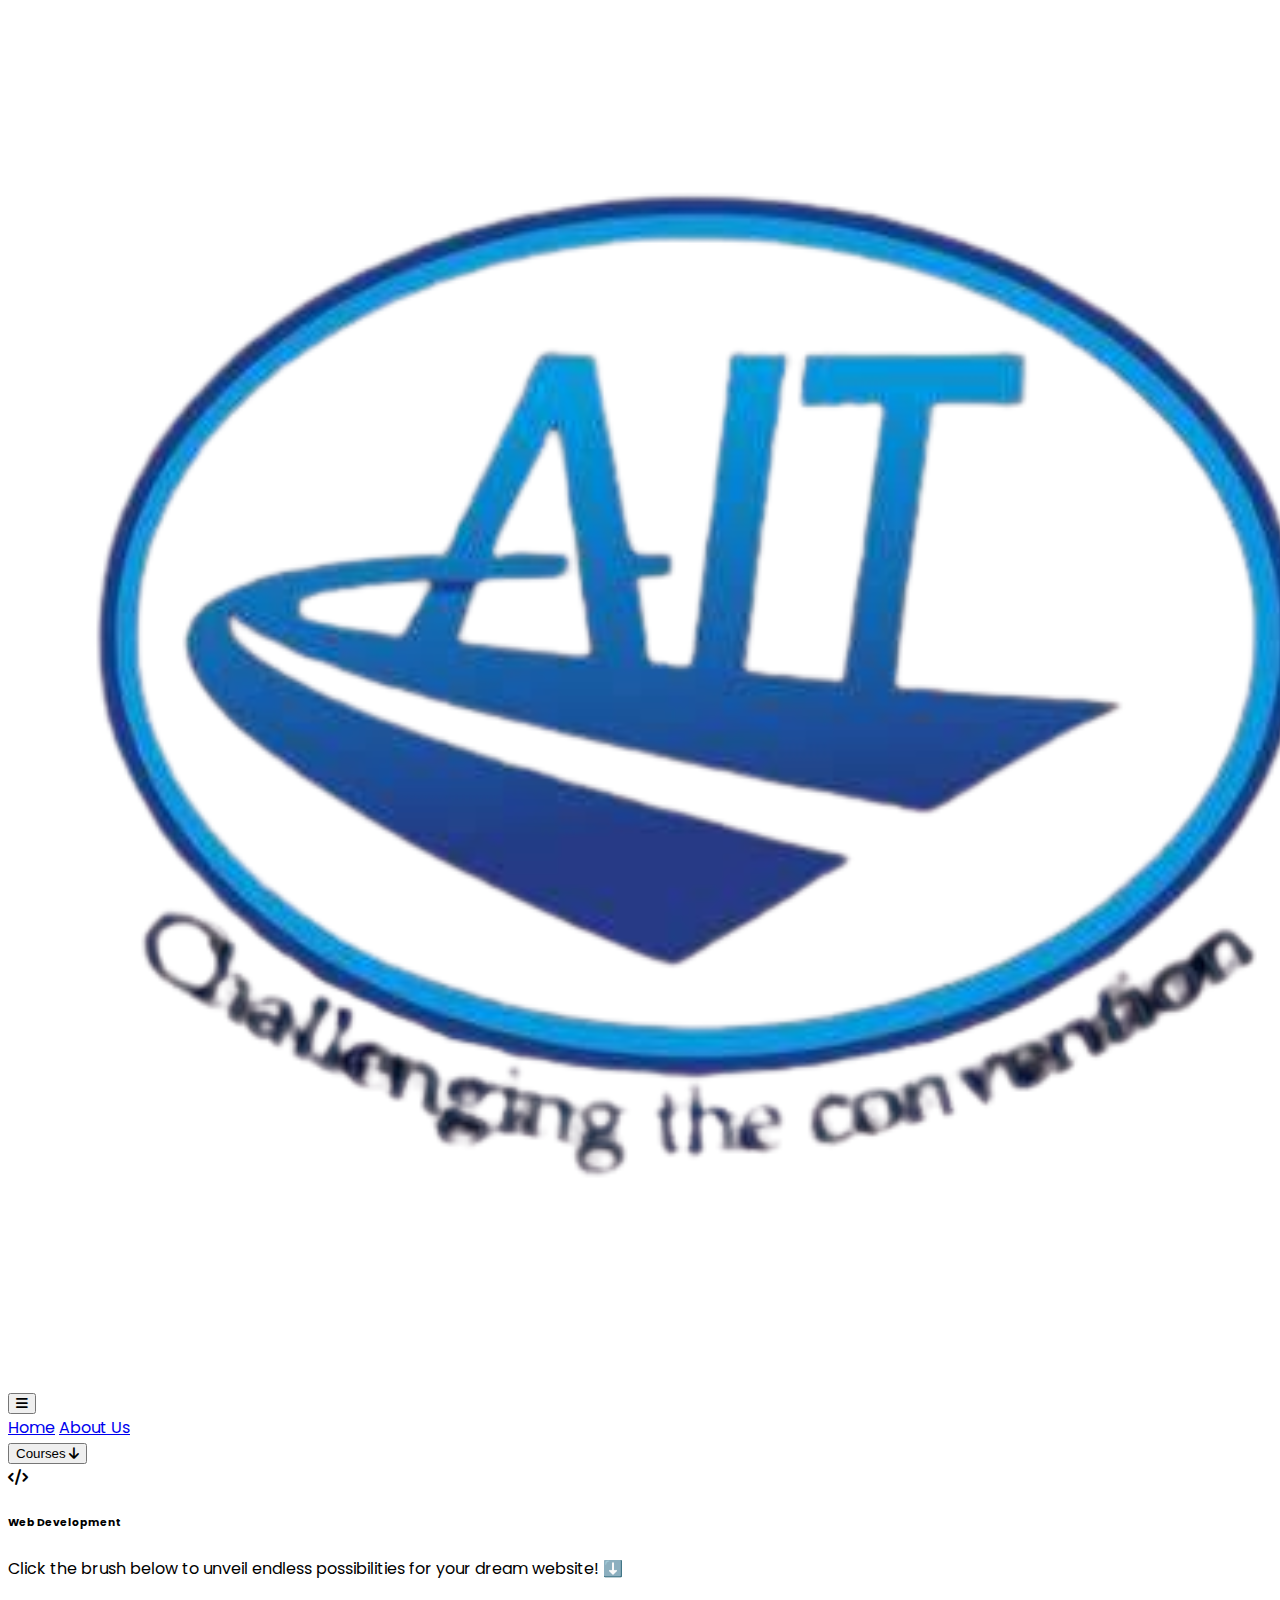
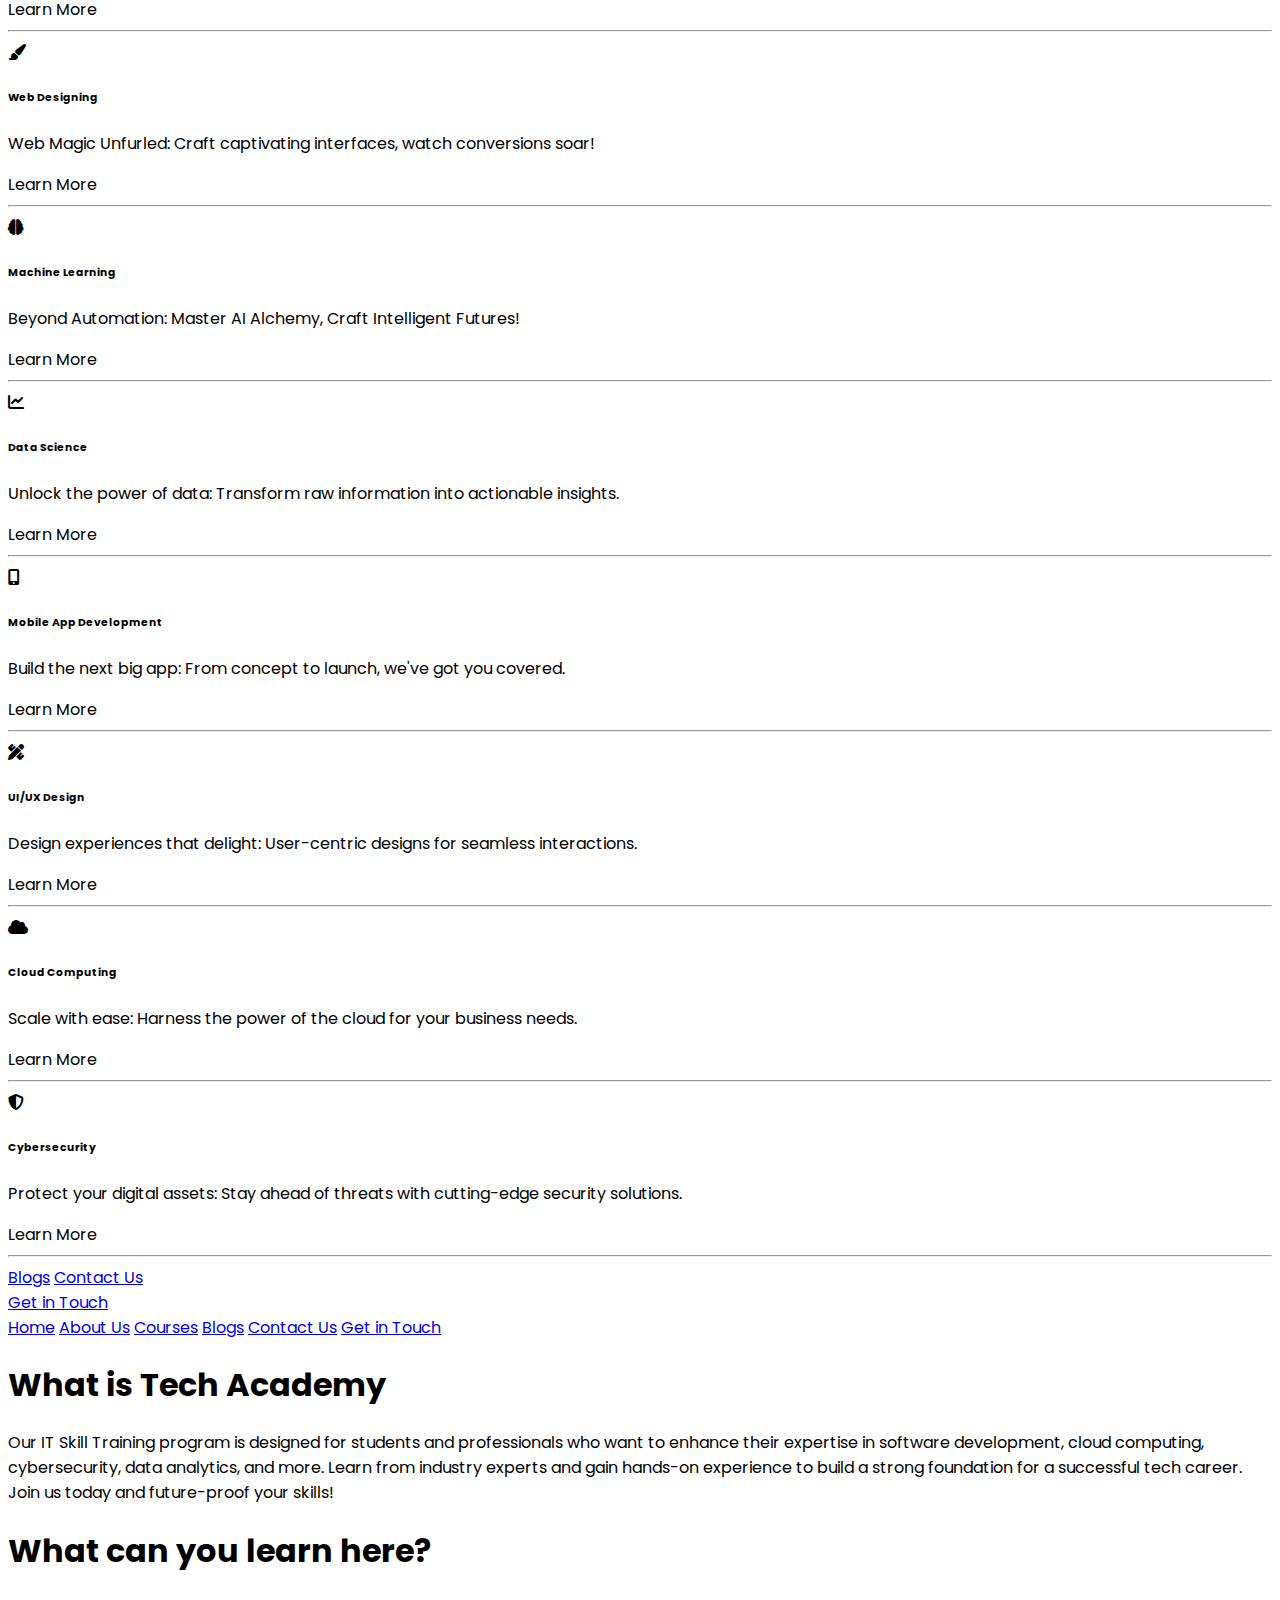
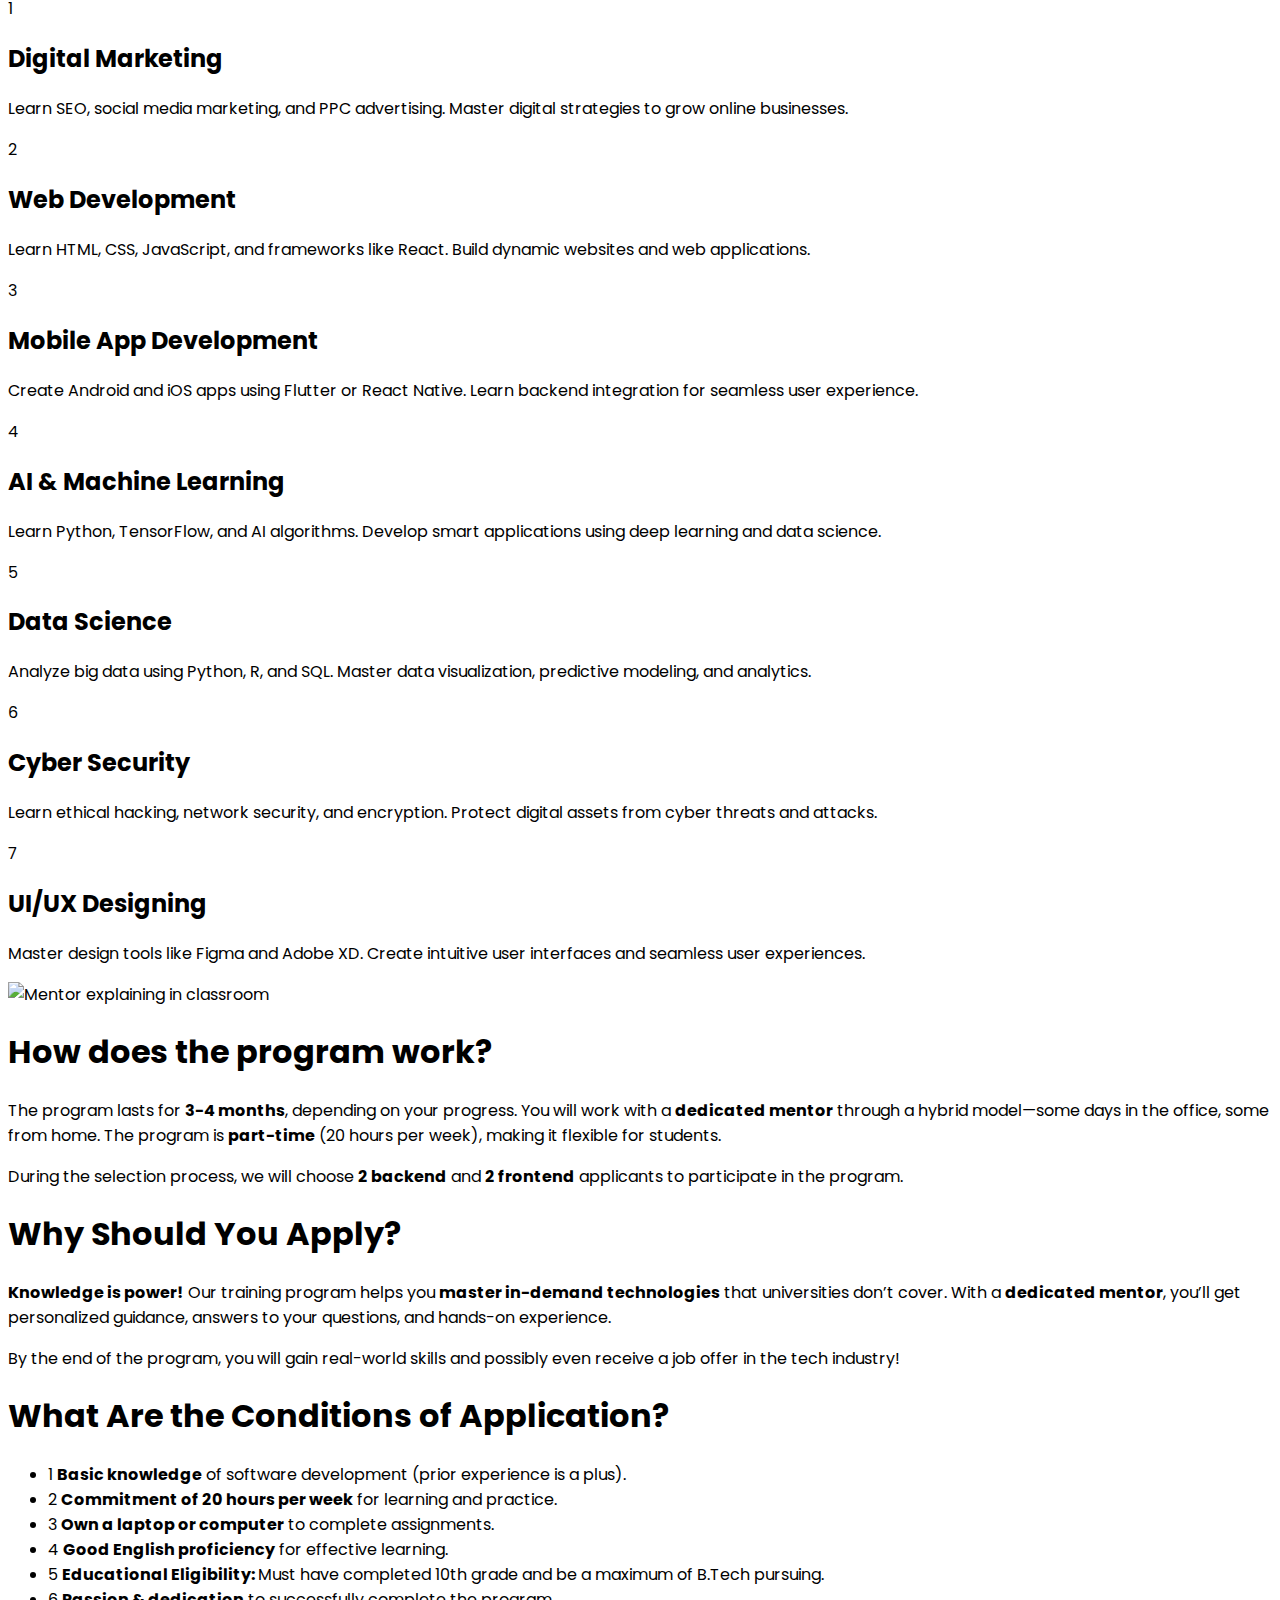
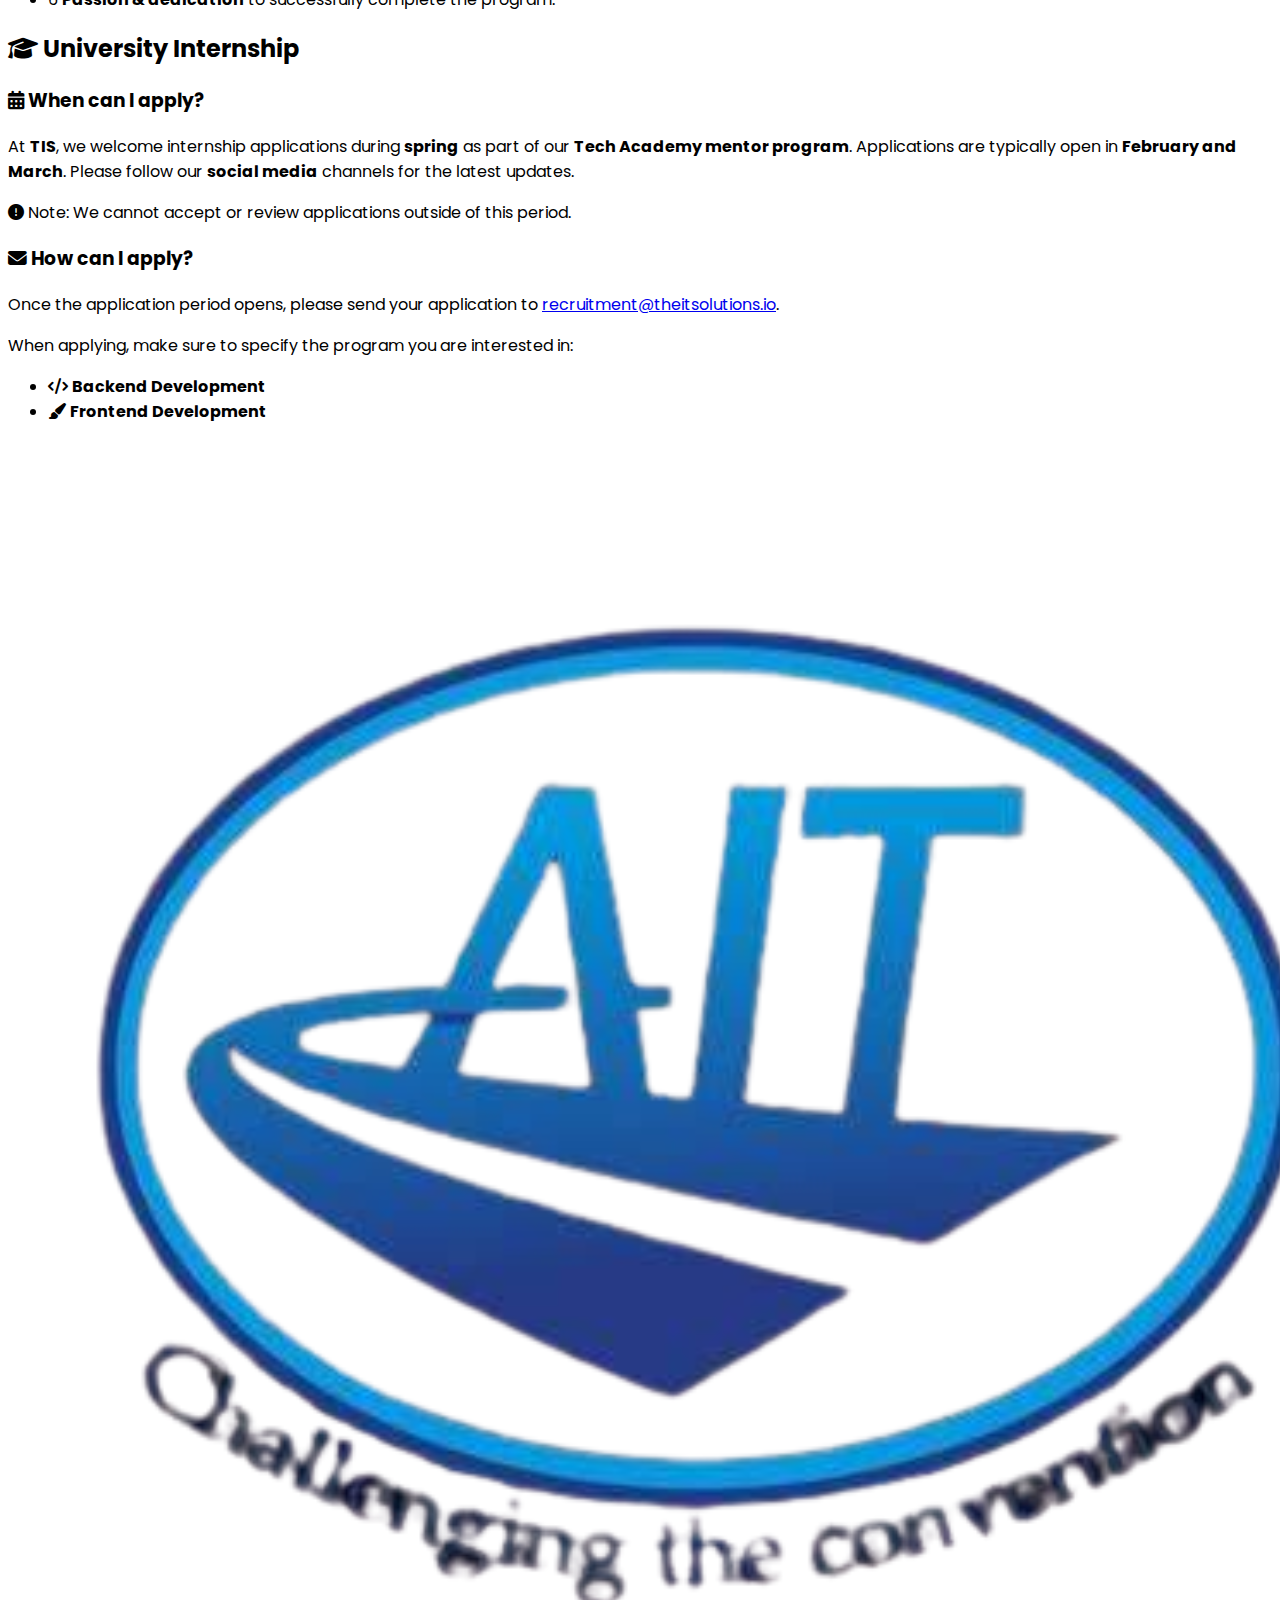
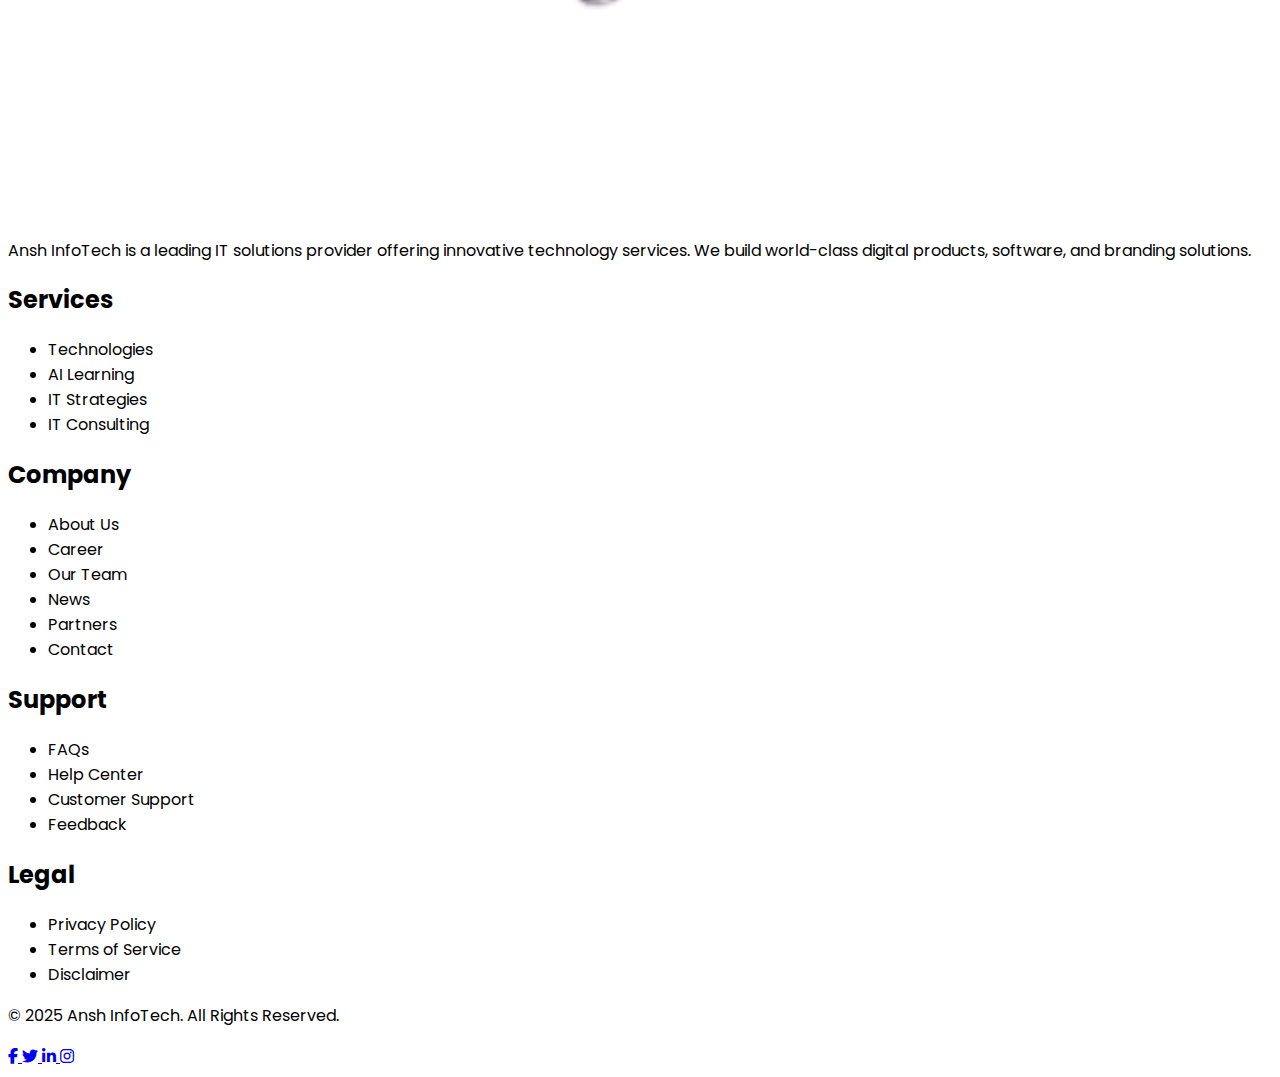
==== pages/about.html @ 8d875ddb "about and servicess page added" ====
<!DOCTYPE html>
<html lang="en">
  <head>
    <meta charset="UTF-8" />
    <meta name="viewport" content="width=device-width, initial-scale=1.0" />
    <title>Document</title>
    <link rel="stylesheet" href="../assests/css/style.css" />
    <script src="https://cdn.tailwindcss.com"></script>
    <link
      rel="stylesheet"
      href="https://cdnjs.cloudflare.com/ajax/libs/font-awesome/6.7.2/css/all.min.css"
    />
  </head>
  <body>
    <!-- Navbar  -->
    <nav class="max-w-7xl py-4 bg-white shadow-sm">
      <div class="container mx-auto flex items-center justify-between px-20">
        <!-- Brand Logo -->
        <a href="#" class="flex items-center">
          <img
            src="../../assests/img/Logo.png"
            alt="Logo"
            class="w-16 h-16 rounded-full"
          />
        </a>

        <!-- Navbar Toggle for Mobile -->
        <button
          class="lg:hidden text-gray-700 focus:outline-none"
          id="menu-toggle"
        >
          <i class="fas fa-bars text-2xl"></i>
        </button>

        <!-- Navbar Links (Desktop) -->
        <div class="hidden lg:flex items-center space-x-6" id="navbarNav">
          <a class="text-gray-700 hover:text-blue-600 font-semibold" href="#"
            >Home</a
          >
          <a
            class="text-gray-700 hover:text-blue-600"
            href="../../pages/about.html"
            >About Us</a
          >

          <!-- Courses Dropdown -->
          <div class="relative group">
            <button class="text-gray-700 hover:text-blue-600 flex items-center">
              Courses <i class="fa-solid fa-arrow-down ml-2 text-sm"></i>
            </button>
            <div
              class="absolute left-36 transform -translate-x-1/2 w-[1100px] bg-white shadow-lg p-10 hidden group-hover:block max-h-96 overflow-y-auto z-10 rounded-lg"
            >
              <div class="grid grid-cols-4 gap-10">
                <!-- Column 1: Web Development & Web Designing -->
                <div>
                  <div class="flex items-center gap-2">
                    <i class="fas fa-code text-blue-600"></i>
                    <h6 class="font-bold text-gray-800">Web Development</h6>
                  </div>
                  <p class="text-gray-500 text-sm mt-2">
                    Click the brush below to unveil endless possibilities for
                    your dream website! ⬇️
                  </p>
                  <span class="text-blue-600 text-sm hover:underline"
                    >Learn More</span
                  >
                  <hr class="my-2" />

                  <div class="flex items-center gap-2">
                    <i class="fas fa-paint-brush text-blue-600"></i>
                    <h6 class="font-bold text-gray-800">Web Designing</h6>
                  </div>
                  <p class="text-gray-500 text-sm mt-2">
                    Web Magic Unfurled: Craft captivating interfaces, watch
                    conversions soar!
                  </p>
                  <span class="text-blue-600 text-sm hover:underline"
                    >Learn More</span
                  >
                  <hr class="my-2" />
                </div>

                <!-- Column 2: Machine Learning & Data Science -->
                <div>
                  <div class="flex items-center gap-2">
                    <i class="fas fa-brain text-blue-600"></i>
                    <h6 class="font-bold text-gray-800">Machine Learning</h6>
                  </div>
                  <p class="text-gray-500 text-sm mt-2">
                    Beyond Automation: Master AI Alchemy, Craft Intelligent
                    Futures!
                  </p>
                  <span class="text-blue-600 text-sm hover:underline"
                    >Learn More</span
                  >
                  <hr class="my-2" />

                  <div class="flex items-center gap-2">
                    <i class="fas fa-chart-line text-blue-600"></i>
                    <h6 class="font-bold text-gray-800">Data Science</h6>
                  </div>
                  <p class="text-gray-500 text-sm mt-2">
                    Unlock the power of data: Transform raw information into
                    actionable insights.
                  </p>
                  <span class="text-blue-600 text-sm hover:underline"
                    >Learn More</span
                  >
                  <hr class="my-2" />
                </div>

                <!-- Column 3: Mobile App Development & UI/UX Design -->
                <div>
                  <div class="flex items-center gap-2">
                    <i class="fas fa-mobile-alt text-blue-600"></i>
                    <h6 class="font-bold text-gray-800">
                      Mobile App Development
                    </h6>
                  </div>
                  <p class="text-gray-500 text-sm mt-2">
                    Build the next big app: From concept to launch, we've got
                    you covered.
                  </p>
                  <span class="text-blue-600 text-sm hover:underline"
                    >Learn More</span
                  >
                  <hr class="my-2" />

                  <div class="flex items-center gap-2">
                    <i class="fas fa-pencil-ruler text-blue-600"></i>
                    <h6 class="font-bold text-gray-800">UI/UX Design</h6>
                  </div>
                  <p class="text-gray-500 text-sm mt-2">
                    Design experiences that delight: User-centric designs for
                    seamless interactions.
                  </p>
                  <span class="text-blue-600 text-sm hover:underline"
                    >Learn More</span
                  >
                  <hr class="my-2" />
                </div>

                <!-- Column 4: Cloud Computing & Cybersecurity -->
                <div>
                  <div class="flex items-center gap-2">
                    <i class="fas fa-cloud text-blue-600"></i>
                    <h6 class="font-bold text-gray-800">Cloud Computing</h6>
                  </div>
                  <p class="text-gray-500 text-sm mt-2">
                    Scale with ease: Harness the power of the cloud for your
                    business needs.
                  </p>
                  <span class="text-blue-600 text-sm hover:underline"
                    >Learn More</span
                  >
                  <hr class="my-2" />

                  <div class="flex items-center gap-2">
                    <i class="fas fa-shield-alt text-blue-600"></i>
                    <h6 class="font-bold text-gray-800">Cybersecurity</h6>
                  </div>
                  <p class="text-gray-500 text-sm mt-2">
                    Protect your digital assets: Stay ahead of threats with
                    cutting-edge security solutions.
                  </p>
                  <span class="text-blue-600 text-sm hover:underline"
                    >Learn More</span
                  >
                  <hr class="my-2" />
                </div>
              </div>
            </div>
          </div>

          <a class="text-gray-700 hover:text-blue-600" href="/">Blogs</a>
          <a class="text-gray-700 hover:text-blue-600" href="#">Contact Us</a>
        </div>

        <!-- Register Button (Desktop) -->
        <a
          class="bg-blue-600 text-white px-6 py-2 rounded-full hidden lg:block hover:bg-blue-700 transition duration-300"
          href="#"
          >Get in Touch</a
        >
      </div>

      <!-- Mobile Menu (Hidden by Default) -->
      <div class="lg:hidden hidden mt-4 px-4" id="mobile-menu">
        <a class="block text-gray-700 hover:text-blue-600 py-2" href="#"
          >Home</a
        >
        <a
          class="block text-gray-700 hover:text-blue-600 py-2"
          href="../../pages/about.html"
          >About Us</a
        >
        <a class="block text-gray-700 hover:text-blue-600 py-2" href="#"
          >Courses</a
        >
        <a class="block text-gray-700 hover:text-blue-600 py-2" href="/"
          >Blogs</a
        >
        <a class="block text-gray-700 hover:text-blue-600 py-2" href="#"
          >Contact Us</a
        >
        <a
          class="block bg-blue-600 text-white px-6 py-2 rounded-full mt-2 text-center hover:bg-blue-700"
          href="#"
          >Get in Touch</a
        >
      </div>
    </nav>

    <!-- Hero  -->
    <div
      class="relative min-h-screen flex items-center justify-center bg-fixed bg-cover bg-center"
      style="
        background-image: url('https://img.freepik.com/free-photo/three-positive-students-browsing-tablet-computer-together_1262-15303.jpg?t=st=1741609109~exp=1741612709~hmac=10cee03d0e969c3229367de8a11c6b3afc079ec56c083023098a4fb0ceaebb62&w=1060');
        background-attachment: fixed;
      "
    >
      <!-- Dark Overlay for Better Readability -->
      <div class="absolute inset-0 bg-black bg-opacity-50"></div>

      <!-- Grid Content -->
      <div
        class="relative grid grid-cols-1 md:grid-cols-2 gap-8 backdrop-blur-sm p-6 rounded-lg shadow-lg max-w-5xl w-full mx-4"
      >
        <!-- Text Section -->
        <div class="flex flex-col justify-center p-6">
          <h1 class="text-4xl font-bold text-white mb-4">
            What is Tech Academy
          </h1>
          <p class="text-white text-lg text-justify">
            Our IT Skill Training program is designed for students and
            professionals who want to enhance their expertise in software
            development, cloud computing, cybersecurity, data analytics, and
            more. Learn from industry experts and gain hands-on experience to
            build a strong foundation for a successful tech career. Join us
            today and future-proof your skills!
          </p>
        </div>
      </div>
    </div>

    <!-- Tagline -->
    <section class="container max-w-5xl mx-auto my-10 px-4">
      <h1
        class="text-3xl sm:text-4xl md:text-5xl font-bold text-gray-900 leading-snug text-center mb-8"
      >
        What can you learn here?
      </h1>

      <div class="grid grid-cols-1 md:grid-cols-2 lg:grid-cols-3 gap-6">
        <!-- Digital Marketing -->
        <div class="p-4 bg-gray-100 rounded-lg shadow-md">
          <div class="flex items-center">
            <div
              class="w-12 h-12 flex items-center justify-center bg-blue-500 text-white font-bold rounded-full mr-4 text-lg"
            >
              1
            </div>
            <h2 class="text-lg font-semibold text-gray-800">
              Digital Marketing
            </h2>
          </div>
          <p class="text-gray-600 mt-2">
            Learn SEO, social media marketing, and PPC advertising. Master
            digital strategies to grow online businesses.
          </p>
        </div>

        <!-- Web Development -->
        <div class="p-4 bg-gray-100 rounded-lg shadow-md">
          <div class="flex items-center">
            <div
              class="w-12 h-12 flex items-center justify-center bg-green-500 text-white font-bold rounded-full mr-4 text-lg"
            >
              2
            </div>
            <h2 class="text-lg font-semibold text-gray-800">Web Development</h2>
          </div>
          <p class="text-gray-600 mt-2">
            Learn HTML, CSS, JavaScript, and frameworks like React. Build
            dynamic websites and web applications.
          </p>
        </div>

        <!-- Mobile App Development -->
        <div class="p-4 bg-gray-100 rounded-lg shadow-md">
          <div class="flex items-center">
            <div
              class="w-12 h-12 flex items-center justify-center bg-red-500 text-white font-bold rounded-full mr-4 text-lg"
            >
              3
            </div>
            <h2 class="text-lg font-semibold text-gray-800">
              Mobile App Development
            </h2>
          </div>
          <p class="text-gray-600 mt-2">
            Create Android and iOS apps using Flutter or React Native. Learn
            backend integration for seamless user experience.
          </p>
        </div>

        <!-- AI & Machine Learning -->
        <div class="p-4 bg-gray-100 rounded-lg shadow-md">
          <div class="flex items-center">
            <div
              class="w-12 h-12 flex items-center justify-center bg-purple-500 text-white font-bold rounded-full mr-4 text-lg"
            >
              4
            </div>
            <h2 class="text-lg font-semibold text-gray-800">
              AI & Machine Learning
            </h2>
          </div>
          <p class="text-gray-600 mt-2">
            Learn Python, TensorFlow, and AI algorithms. Develop smart
            applications using deep learning and data science.
          </p>
        </div>

        <!-- Data Science -->
        <div class="p-4 bg-gray-100 rounded-lg shadow-md">
          <div class="flex items-center">
            <div
              class="w-12 h-12 flex items-center justify-center bg-yellow-500 text-white font-bold rounded-full mr-4 text-lg"
            >
              5
            </div>
            <h2 class="text-lg font-semibold text-gray-800">Data Science</h2>
          </div>
          <p class="text-gray-600 mt-2">
            Analyze big data using Python, R, and SQL. Master data
            visualization, predictive modeling, and analytics.
          </p>
        </div>

        <!-- Cyber Security -->
        <div class="p-4 bg-gray-100 rounded-lg shadow-md">
          <div class="flex items-center">
            <div
              class="w-12 h-12 flex items-center justify-center bg-indigo-500 text-white font-bold rounded-full mr-4 text-lg"
            >
              6
            </div>
            <h2 class="text-lg font-semibold text-gray-800">Cyber Security</h2>
          </div>
          <p class="text-gray-600 mt-2">
            Learn ethical hacking, network security, and encryption. Protect
            digital assets from cyber threats and attacks.
          </p>
        </div>

        <!-- UI/UX Designing -->
        <div class="p-4 bg-gray-100 rounded-lg shadow-md">
          <div class="flex items-center">
            <div
              class="w-12 h-12 flex items-center justify-center bg-teal-500 text-white font-bold rounded-full mr-4 text-lg"
            >
              7
            </div>
            <h2 class="text-lg font-semibold text-gray-800">UI/UX Designing</h2>
          </div>
          <p class="text-gray-600 mt-2">
            Master design tools like Figma and Adobe XD. Create intuitive user
            interfaces and seamless user experiences.
          </p>
        </div>
      </div>
    </section>

    <section class="max-w-full my-10 px-4">
      <div class="grid grid-cols-1 md:grid-cols-2 gap-8 items-center p-6">
        <!-- Image Section -->
        <div>
          <img
            src="https://img.freepik.com/free-photo/teacher-smart-instructor-grey-suit-classroom-with-computer-whiteboard-explaining-geometry_140725-163417.jpg?t=st=1741610013~exp=1741613613~hmac=db334a4e96256e4dd9e22a5fbcbc15a8c6ae3b67f92bbb4379db9c1965b2dec2&w=1060"
            alt="Mentor explaining in classroom"
            class="rounded-lg shadow-md w-full"
          />
        </div>

        <!-- Text Section -->
        <div>
          <h1 class="text-5xl font-bold text-gray-900 mb-4">
            How does the program work?
          </h1>
          <p class="text-gray-700 leading-relaxed text-justify">
            The program lasts for <strong>3-4 months</strong>, depending on your
            progress. You will work with a
            <strong>dedicated mentor</strong> through a hybrid model—some days
            in the office, some from home. The program is
            <strong>part-time</strong> (20 hours per week), making it flexible
            for students.
          </p>
          <p class="text-gray-700 mt-3">
            During the selection process, we will choose
            <strong>2 backend</strong> and
            <strong>2 frontend</strong> applicants to participate in the
            program.
          </p>
        </div>
      </div>
    </section>

    <section class="container mx-auto my-10 px-4 max-w-4xl">
      <div class="bg-blue-100 p-6 rounded-lg shadow-lg text-center">
        <h1 class="text-3xl font-bold text-gray-900 mb-4">
          Why Should You Apply?
        </h1>
        <p class="text-gray-700 leading-relaxed">
          <strong>Knowledge is power!</strong> Our training program helps you
          <strong>master in-demand technologies</strong> that universities don’t
          cover. With a <strong>dedicated mentor</strong>, you’ll get
          personalized guidance, answers to your questions, and hands-on
          experience.
        </p>
        <p class="text-gray-700 mt-3">
          By the end of the program, you will gain real-world skills and
          possibly even receive a job offer in the tech industry!
        </p>
      </div>
    </section>

    <section class="container mx-auto max-w-4xl my-10 px-4">
      <div class="bg-gray-100 p-6 rounded-lg shadow-lg">
        <h1 class="text-3xl font-bold text-gray-900 mb-4">
          What Are the Conditions of Application?
        </h1>
        <ul class="list-none text-gray-700 leading-relaxed">
          <li class="flex items-start gap-2">
            <span
              class="bg-green-600 text-white font-semibold w-6 h-6 flex items-center justify-center rounded-full"
              >1</span
            >
            <strong>Basic knowledge</strong> of software development (prior
            experience is a plus).
          </li>
          <li class="flex items-start gap-2">
            <span
              class="bg-green-600 text-white font-semibold w-6 h-6 flex items-center justify-center rounded-full"
              >2</span
            >
            <strong>Commitment of 20 hours per week</strong> for learning and
            practice.
          </li>
          <li class="flex items-start gap-2">
            <span
              class="bg-green-600 text-white font-semibold w-6 h-6 flex items-center justify-center rounded-full"
              >3</span
            >
            <strong>Own a laptop or computer</strong> to complete assignments.
          </li>
          <li class="flex items-start gap-2">
            <span
              class="bg-green-600 text-white font-semibold w-6 h-6 flex items-center justify-center rounded-full"
              >4</span
            >
            <strong>Good English proficiency</strong> for effective learning.
          </li>
          <li class="flex items-start gap-2">
            <span
              class="bg-green-600 text-white font-semibold w-6 h-6 flex items-center justify-center rounded-full"
              >5</span
            >
            <strong> Educational Eligibility: </strong> Must have completed 10th
            grade and be a maximum of B.Tech pursuing.
          </li>
          <li class="flex items-start gap-2">
            <span
              class="bg-green-600 text-white font-semibold w-6 h-6 flex items-center justify-center rounded-full"
              >6</span
            >
            <strong>Passion & dedication</strong> to successfully complete the
            program.
          </li>
        </ul>
      </div>
    </section>

    <div class="max-w-4xl mx-auto bg-white shadow-lg rounded-lg p-6">
      <h2 class="text-2xl font-bold text-gray-900 flex items-center gap-2">
        <i class="fas fa-graduation-cap text-blue-600"></i> University
        Internship
      </h2>

      <!-- When can I apply? -->
      <div class="mt-4">
        <h3 class="text-lg font-semibold flex items-center gap-2 text-gray-900">
          <i class="fas fa-calendar-alt text-green-600"></i> When can I apply?
        </h3>
        <p class="mt-2 text-gray-700">
          At <strong>TIS</strong>, we welcome internship applications during
          <strong>spring</strong> as part of our
          <strong>Tech Academy mentor program</strong>. Applications are
          typically open in <strong>February and March</strong>. Please follow
          our <strong>social media</strong> channels for the latest updates.
        </p>
        <p class="mt-2 text-red-500 font-medium">
          <i class="fas fa-exclamation-circle"></i> Note: We cannot accept or
          review applications outside of this period.
        </p>
      </div>

      <!-- How can I apply? -->
      <div class="mt-6">
        <h3 class="text-lg font-semibold flex items-center gap-2 text-gray-900">
          <i class="fas fa-envelope text-blue-600"></i> How can I apply?
        </h3>
        <p class="mt-2 text-gray-700">
          Once the application period opens, please send your application to
          <a
            href="mailto:recruitment@theitsolutions.io"
            class="text-blue-600 font-medium hover:underline"
            >recruitment@theitsolutions.io</a
          >.
        </p>
        <p class="mt-2 text-gray-700">
          When applying, make sure to specify the program you are interested in:
        </p>
        <ul class="mt-2 list-none space-y-2">
          <li class="flex items-center gap-2">
            <i class="fas fa-code text-purple-600"></i>
            <strong>Backend Development</strong>
          </li>
          <li class="flex items-center gap-2">
            <i class="fas fa-paint-brush text-pink-600"></i>
            <strong>Frontend Development</strong>
          </li>
        </ul>
      </div>
    </div>

    <footer class="bg-white">
      <div class="w-full py-10 px-6 md:px-20">
        <div class="max-w-6xl mx-auto grid grid-cols-1 md:grid-cols-5 gap-8">
          <!-- Company Info -->
          <div
            class="flex flex-col items-center md:items-start text-center md:text-left"
          >
            <img
              src="../../assests/img/Logo.png"
              class="w-28 h-28 object-contain"
              alt="Company Logo"
            />
            <p class="mt-4 text-sm text-gray-700 leading-relaxed text-left">
              Ansh InfoTech is a leading IT solutions provider offering
              innovative technology services. We build world-class digital
              products, software, and branding solutions.
            </p>
          </div>

          <!-- Services Section -->
          <div
            class="flex flex-col items-center md:items-start text-center md:text-left"
          >
            <h2 class="text-lg font-semibold text-gray-900">Services</h2>
            <ul class="space-y-2 mt-2">
              <li class="text-gray-600 hover:text-blue-700 transition">
                Technologies
              </li>
              <li class="text-gray-600 hover:text-blue-700 transition">
                AI Learning
              </li>
              <li class="text-gray-600 hover:text-blue-700 transition">
                IT Strategies
              </li>
              <li class="text-gray-600 hover:text-blue-700 transition">
                IT Consulting
              </li>
            </ul>
          </div>

          <div
            class="flex flex-col items-center md:items-start text-center md:text-left"
          >
            <h2 class="text-lg font-semibold text-gray-900">Company</h2>
            <ul class="space-y-2 mt-2">
              <li class="text-gray-600 hover:text-blue-700 transition">
                About Us
              </li>
              <li class="text-gray-600 hover:text-blue-700 transition">
                Career
              </li>
              <li class="text-gray-600 hover:text-blue-700 transition">
                Our Team
              </li>
              <li class="text-gray-600 hover:text-blue-700 transition">News</li>
              <li class="text-gray-600 hover:text-blue-700 transition">
                Partners
              </li>
              <li class="text-gray-600 hover:text-blue-700 transition">
                Contact
              </li>
            </ul>
          </div>

          <div
            class="flex flex-col items-center md:items-start text-center md:text-left"
          >
            <h2 class="text-lg font-semibold text-gray-900">Support</h2>
            <ul class="space-y-2 mt-2">
              <li class="text-gray-600 hover:text-blue-700 transition">FAQs</li>
              <li class="text-gray-600 hover:text-blue-700 transition">
                Help Center
              </li>
              <li class="text-gray-600 hover:text-blue-700 transition">
                Customer Support
              </li>
              <li class="text-gray-600 hover:text-blue-700 transition">
                Feedback
              </li>
            </ul>
          </div>

          <div
            class="flex flex-col items-center md:items-start text-center md:text-left"
          >
            <h2 class="text-lg font-semibold text-gray-900">Legal</h2>
            <ul class="space-y-2 mt-2">
              <li class="text-gray-600 hover:text-blue-700 transition">
                Privacy Policy
              </li>
              <li class="text-gray-600 hover:text-blue-700 transition">
                Terms of Service
              </li>
              <li class="text-gray-600 hover:text-blue-700 transition">
                Disclaimer
              </li>
            </ul>
          </div>
        </div>
      </div>

      <!-- Copyright & Social Media Section -->
      <div
        class="border-t border-gray-200 py-6 px-6 md:px-20 flex flex-col md:flex-row justify-between items-center gap-y-4"
      >
        <!-- Copyright Text -->
        <p class="text-black/75 text-sm text-center md:text-left">
          © 2025 Ansh InfoTech. All Rights Reserved.
        </p>

        <!-- Social Media Icons -->
        <div class="flex space-x-6">
          <a href="#" class="text-black/75 hover:text-[#1c35a1] transition">
            <i class="fab fa-facebook-f text-lg"></i>
          </a>
          <a href="#" class="text-black/75 hover:text-[#1c35a1] transition">
            <i class="fab fa-twitter text-lg"></i>
          </a>
          <a href="#" class="text-black/75 hover:text-[#1c35a1] transition">
            <i class="fab fa-linkedin-in text-lg"></i>
          </a>
          <a href="#" class="text-black/75 hover:text-[#1c35a1] transition">
            <i class="fab fa-instagram text-lg"></i>
          </a>
        </div>
      </div>
    </footer>
  </body>
</html>
---- assests/css/style.css ----
@tailwind base;
@tailwind components;
@tailwind utilities;

@import url("https://fonts.googleapis.com/css2?family=Poppins:ital,wght@0,100;0,200;0,300;0,400;0,500;0,600;0,700;0,800;0,900;1,100;1,200;1,300;1,400;1,500;1,600;1,700;1,800;1,900&display=swap");

body {
  font-family: "Poppins", sans-serif;
}
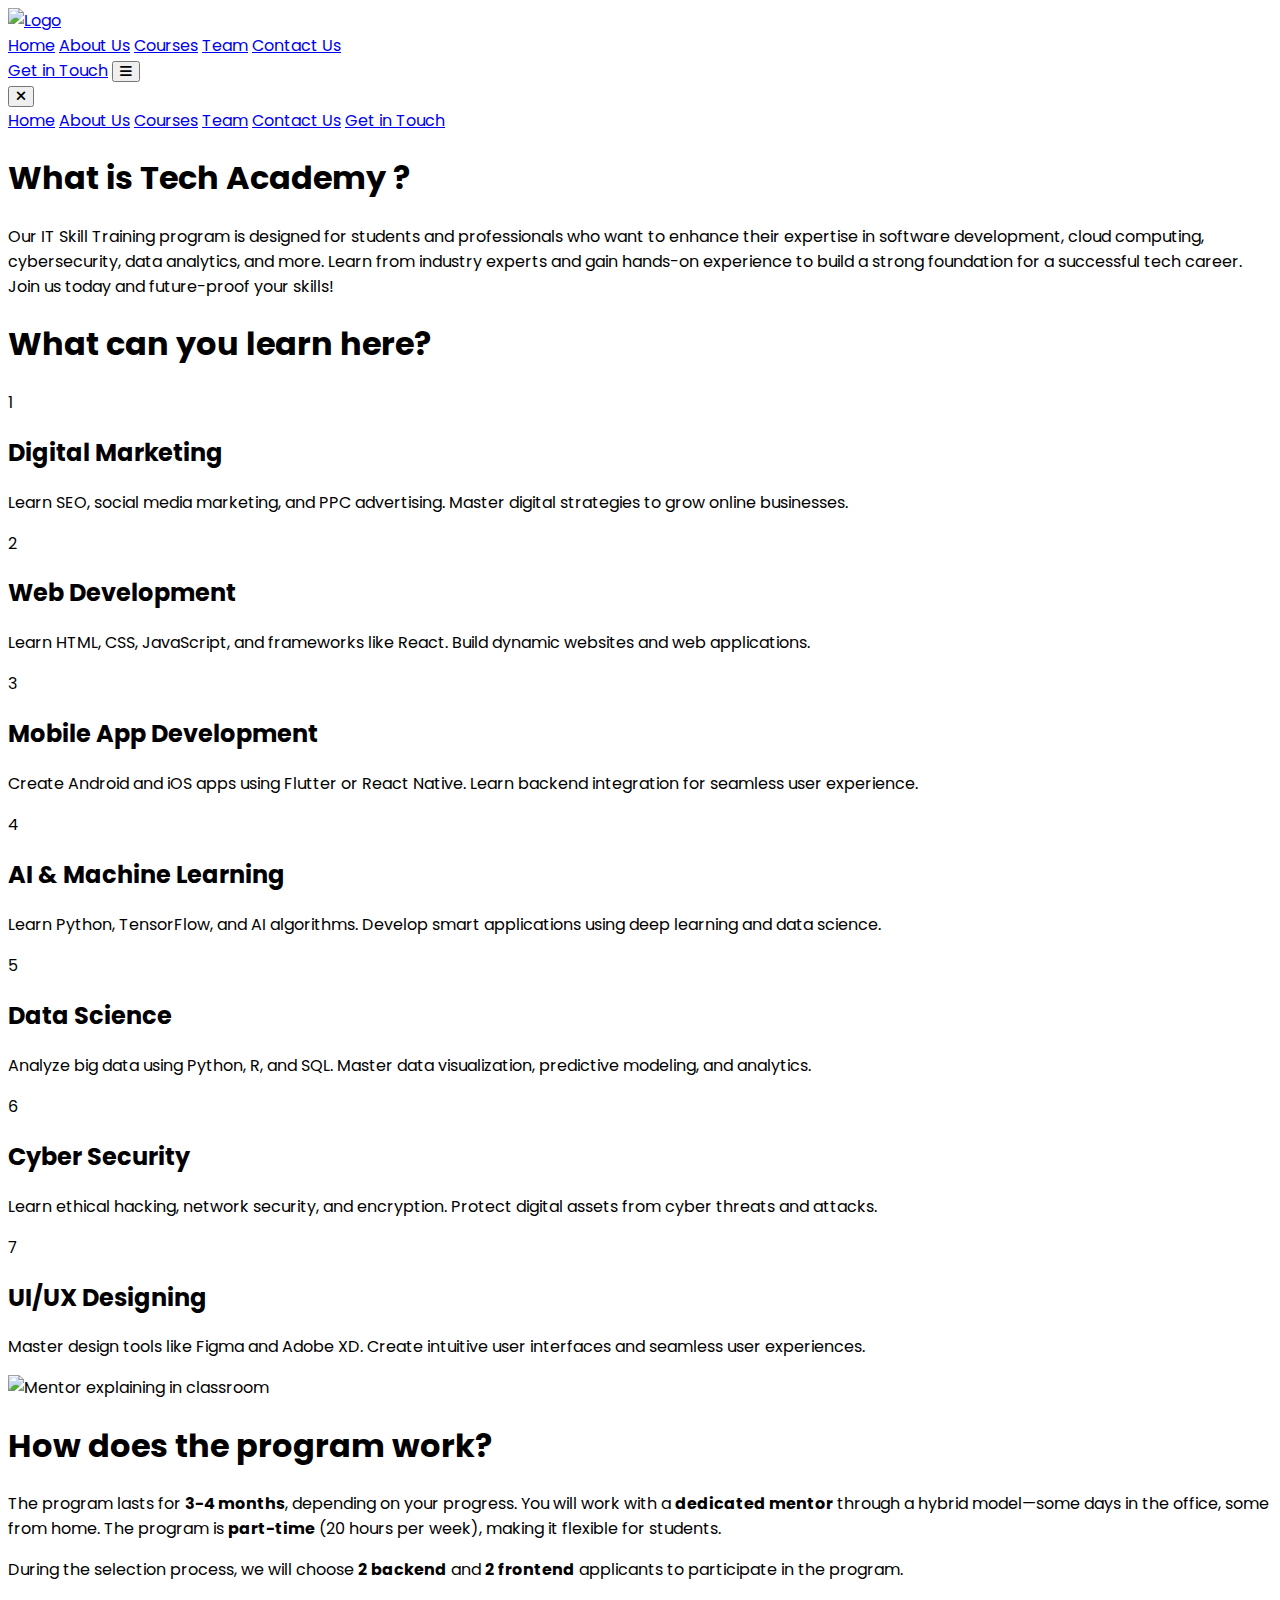
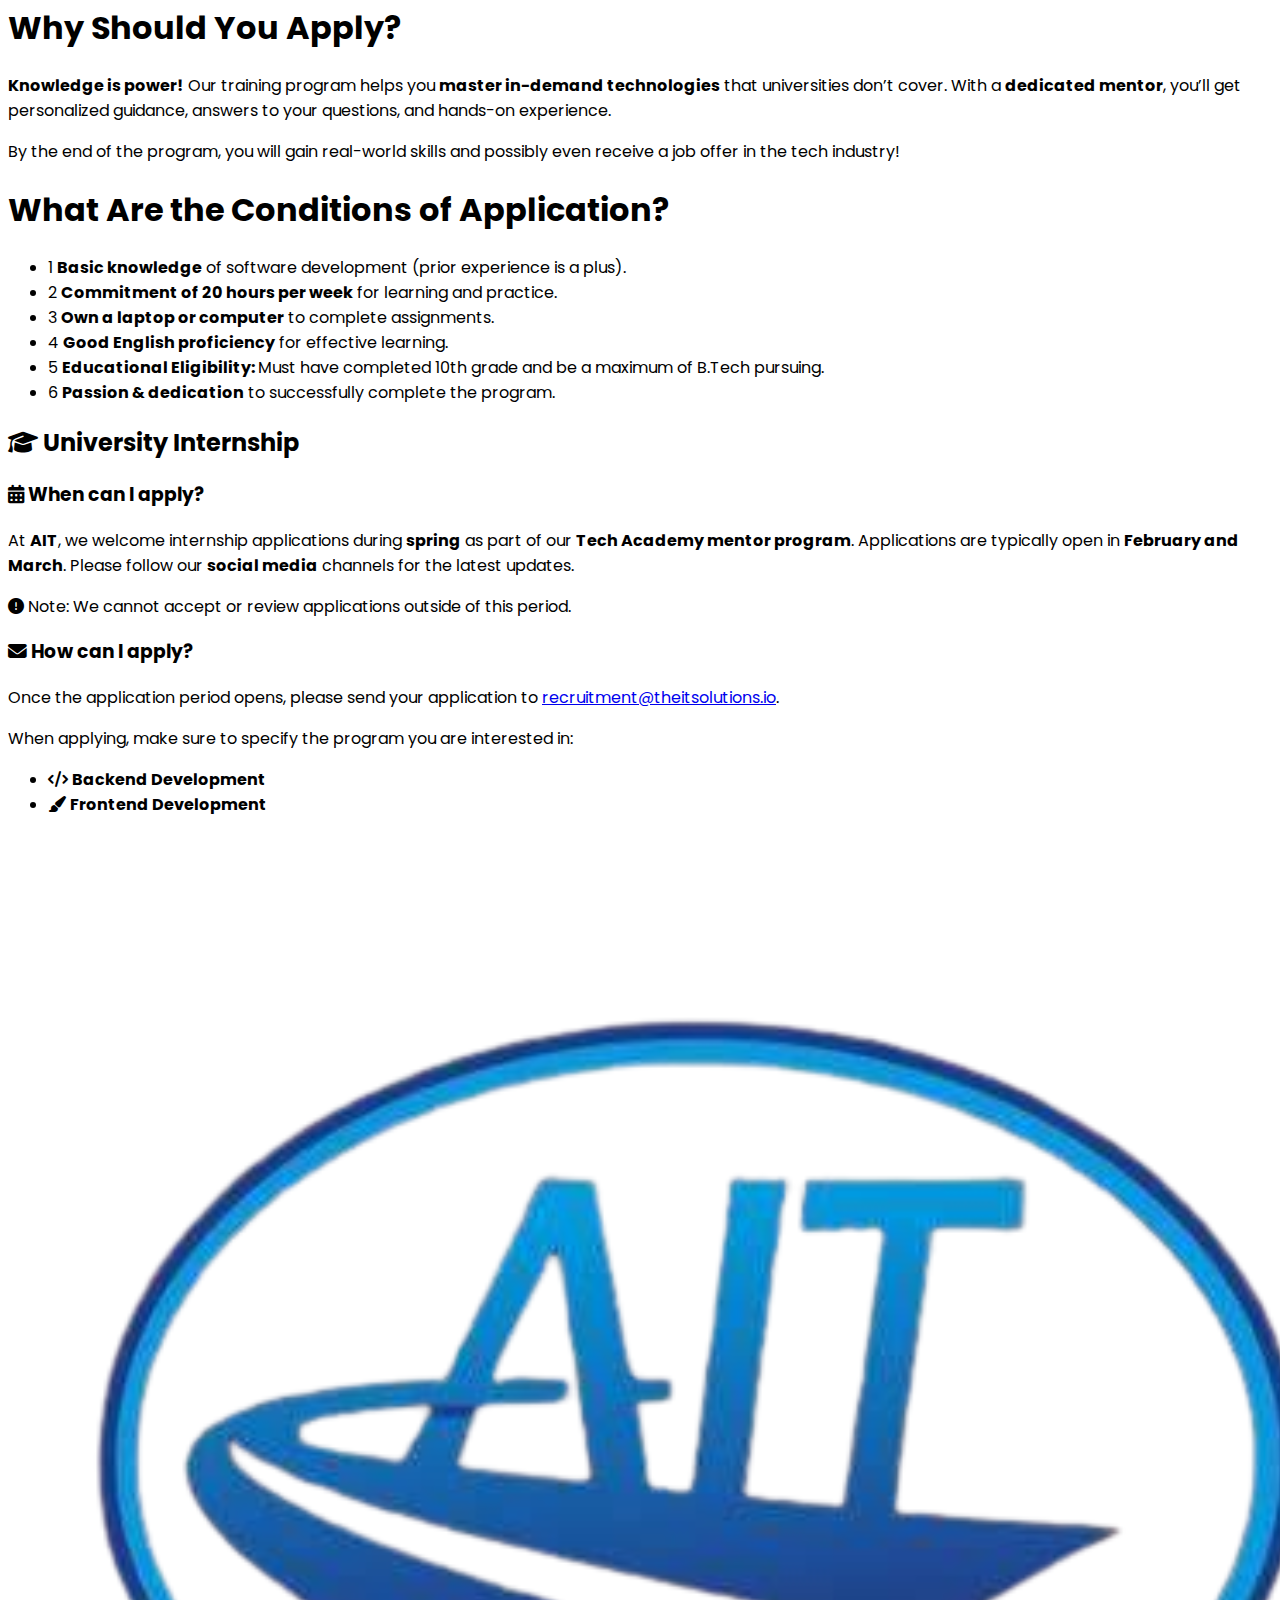
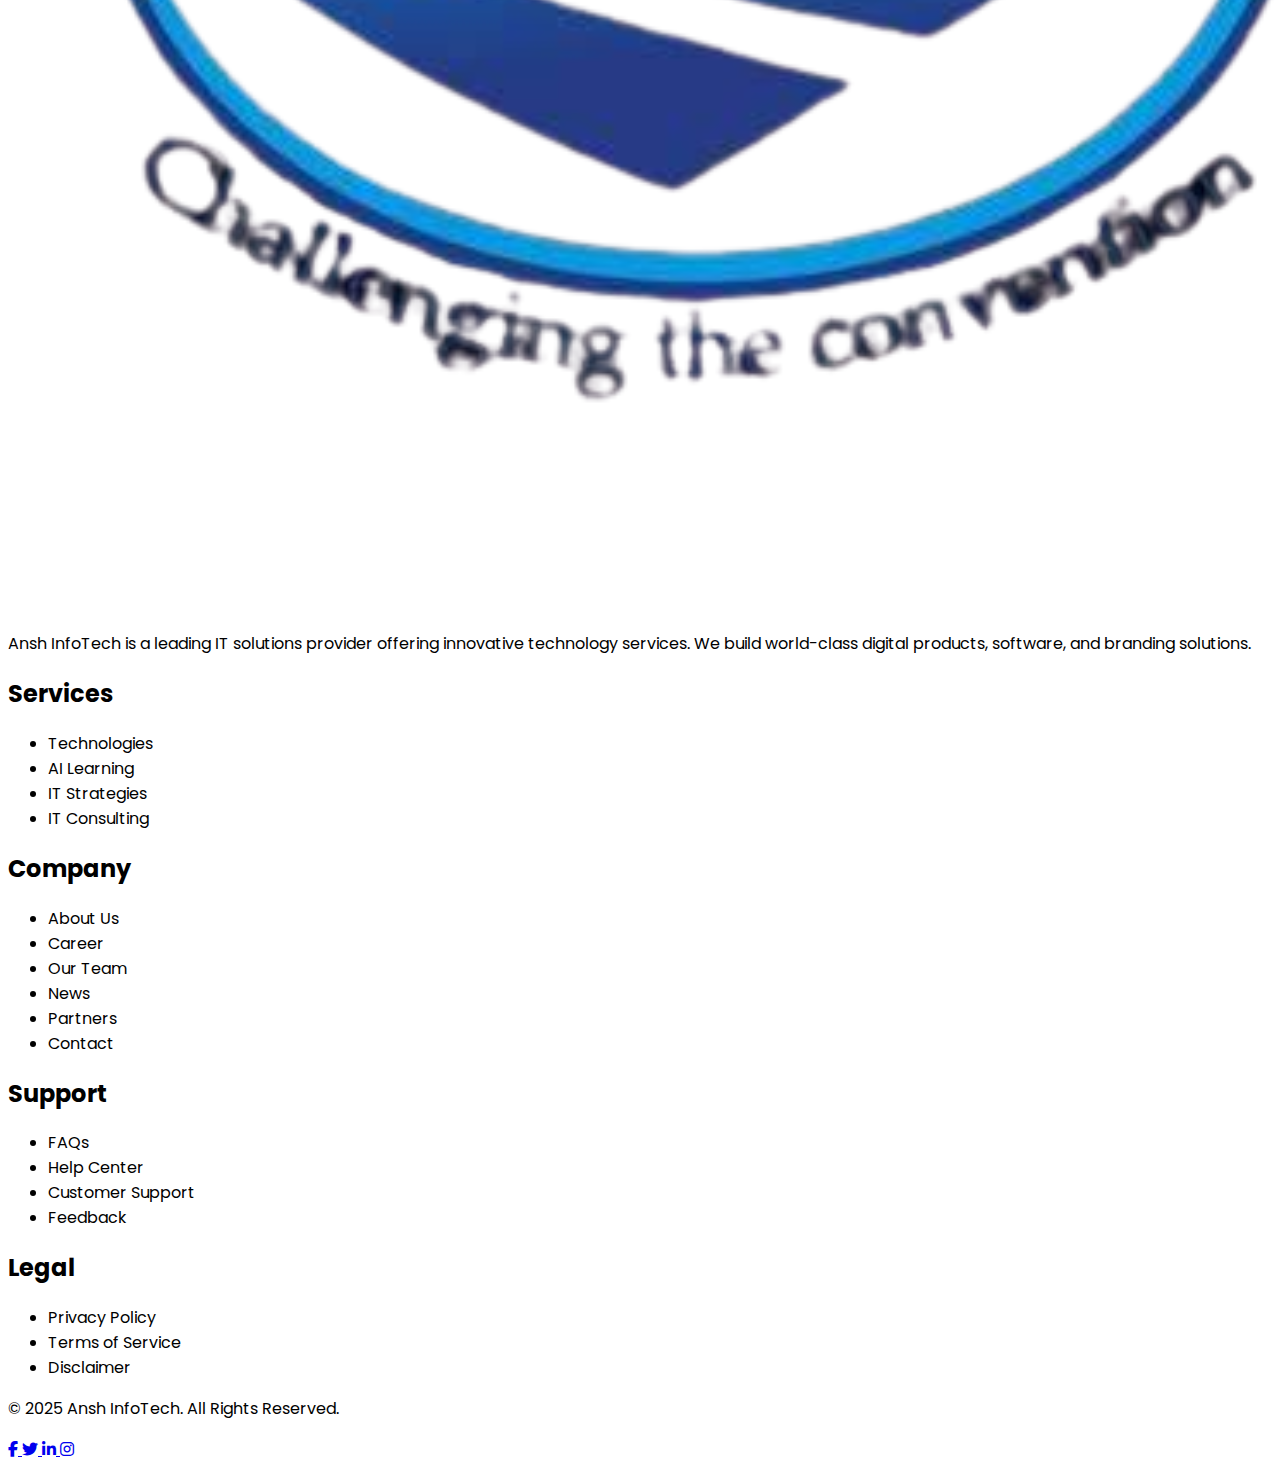
==== commit 09095fc3: "deploy build" ====
--- a/pages/about.html
+++ b/pages/about.html
@@ -14,207 +14,92 @@
   <body>
     <!-- Navbar  -->
     <nav class="max-w-7xl py-4 bg-white shadow-sm">
-      <div class="container mx-auto flex items-center justify-between px-20">
+      <div
+        class="container mx-auto flex items-center justify-between px-10 md:px-20"
+      >
         <!-- Brand Logo -->
-        <a href="#" class="flex items-center">
+        <a href="/" class="flex items-center">
           <img
-            src="../../assests/img/Logo.png"
+            src="./assests/img/Logo.png"
             alt="Logo"
             class="w-16 h-16 rounded-full"
           />
         </a>
 
-        <!-- Navbar Toggle for Mobile -->
+        <!-- Desktop Navbar -->
+        <div class="hidden lg:flex items-center space-x-6" id="navbarNav">
+          <a class="text-gray-700 hover:text-blue-600 font-semibold" href="/"
+            >Home</a
+          >
+          <a
+            class="text-gray-700 hover:text-blue-600"
+            href="../../pages/about.html"
+            >About Us</a
+          >
+          <a class="text-gray-700 hover:text-blue-600" href="../../pages/services.html">Courses</a>
+          <a class="text-gray-700 hover:text-blue-600" href="../../pages/Team.html">Team</a>
+          <a class="text-gray-700 hover:text-blue-600" href="../../pages/contact.html">Contact Us</a>
+        </div>
+
+        <!-- Register Button (Desktop) -->
+        <a
+          class="bg-blue-600 text-white px-6 py-2 rounded-full hidden lg:block hover:bg-blue-700 transition duration-300"
+          href="#"
+          >Get in Touch</a
+        >
+
+        <!-- Mobile Navbar Toggle -->
         <button
           class="lg:hidden text-gray-700 focus:outline-none"
           id="menu-toggle"
         >
           <i class="fas fa-bars text-2xl"></i>
         </button>
-
-        <!-- Navbar Links (Desktop) -->
-        <div class="hidden lg:flex items-center space-x-6" id="navbarNav">
-          <a class="text-gray-700 hover:text-blue-600 font-semibold" href="#"
-            >Home</a
-          >
-          <a
-            class="text-gray-700 hover:text-blue-600"
-            href="../../pages/about.html"
-            >About Us</a
-          >
-
-          <!-- Courses Dropdown -->
-          <div class="relative group">
-            <button class="text-gray-700 hover:text-blue-600 flex items-center">
-              Courses <i class="fa-solid fa-arrow-down ml-2 text-sm"></i>
-            </button>
-            <div
-              class="absolute left-36 transform -translate-x-1/2 w-[1100px] bg-white shadow-lg p-10 hidden group-hover:block max-h-96 overflow-y-auto z-10 rounded-lg"
-            >
-              <div class="grid grid-cols-4 gap-10">
-                <!-- Column 1: Web Development & Web Designing -->
-                <div>
-                  <div class="flex items-center gap-2">
-                    <i class="fas fa-code text-blue-600"></i>
-                    <h6 class="font-bold text-gray-800">Web Development</h6>
-                  </div>
-                  <p class="text-gray-500 text-sm mt-2">
-                    Click the brush below to unveil endless possibilities for
-                    your dream website! ⬇️
-                  </p>
-                  <span class="text-blue-600 text-sm hover:underline"
-                    >Learn More</span
-                  >
-                  <hr class="my-2" />
-
-                  <div class="flex items-center gap-2">
-                    <i class="fas fa-paint-brush text-blue-600"></i>
-                    <h6 class="font-bold text-gray-800">Web Designing</h6>
-                  </div>
-                  <p class="text-gray-500 text-sm mt-2">
-                    Web Magic Unfurled: Craft captivating interfaces, watch
-                    conversions soar!
-                  </p>
-                  <span class="text-blue-600 text-sm hover:underline"
-                    >Learn More</span
-                  >
-                  <hr class="my-2" />
-                </div>
-
-                <!-- Column 2: Machine Learning & Data Science -->
-                <div>
-                  <div class="flex items-center gap-2">
-                    <i class="fas fa-brain text-blue-600"></i>
-                    <h6 class="font-bold text-gray-800">Machine Learning</h6>
-                  </div>
-                  <p class="text-gray-500 text-sm mt-2">
-                    Beyond Automation: Master AI Alchemy, Craft Intelligent
-                    Futures!
-                  </p>
-                  <span class="text-blue-600 text-sm hover:underline"
-                    >Learn More</span
-                  >
-                  <hr class="my-2" />
-
-                  <div class="flex items-center gap-2">
-                    <i class="fas fa-chart-line text-blue-600"></i>
-                    <h6 class="font-bold text-gray-800">Data Science</h6>
-                  </div>
-                  <p class="text-gray-500 text-sm mt-2">
-                    Unlock the power of data: Transform raw information into
-                    actionable insights.
-                  </p>
-                  <span class="text-blue-600 text-sm hover:underline"
-                    >Learn More</span
-                  >
-                  <hr class="my-2" />
-                </div>
-
-                <!-- Column 3: Mobile App Development & UI/UX Design -->
-                <div>
-                  <div class="flex items-center gap-2">
-                    <i class="fas fa-mobile-alt text-blue-600"></i>
-                    <h6 class="font-bold text-gray-800">
-                      Mobile App Development
-                    </h6>
-                  </div>
-                  <p class="text-gray-500 text-sm mt-2">
-                    Build the next big app: From concept to launch, we've got
-                    you covered.
-                  </p>
-                  <span class="text-blue-600 text-sm hover:underline"
-                    >Learn More</span
-                  >
-                  <hr class="my-2" />
-
-                  <div class="flex items-center gap-2">
-                    <i class="fas fa-pencil-ruler text-blue-600"></i>
-                    <h6 class="font-bold text-gray-800">UI/UX Design</h6>
-                  </div>
-                  <p class="text-gray-500 text-sm mt-2">
-                    Design experiences that delight: User-centric designs for
-                    seamless interactions.
-                  </p>
-                  <span class="text-blue-600 text-sm hover:underline"
-                    >Learn More</span
-                  >
-                  <hr class="my-2" />
-                </div>
-
-                <!-- Column 4: Cloud Computing & Cybersecurity -->
-                <div>
-                  <div class="flex items-center gap-2">
-                    <i class="fas fa-cloud text-blue-600"></i>
-                    <h6 class="font-bold text-gray-800">Cloud Computing</h6>
-                  </div>
-                  <p class="text-gray-500 text-sm mt-2">
-                    Scale with ease: Harness the power of the cloud for your
-                    business needs.
-                  </p>
-                  <span class="text-blue-600 text-sm hover:underline"
-                    >Learn More</span
-                  >
-                  <hr class="my-2" />
-
-                  <div class="flex items-center gap-2">
-                    <i class="fas fa-shield-alt text-blue-600"></i>
-                    <h6 class="font-bold text-gray-800">Cybersecurity</h6>
-                  </div>
-                  <p class="text-gray-500 text-sm mt-2">
-                    Protect your digital assets: Stay ahead of threats with
-                    cutting-edge security solutions.
-                  </p>
-                  <span class="text-blue-600 text-sm hover:underline"
-                    >Learn More</span
-                  >
-                  <hr class="my-2" />
-                </div>
-              </div>
-            </div>
-          </div>
-
-          <a class="text-gray-700 hover:text-blue-600" href="/">Blogs</a>
-          <a class="text-gray-700 hover:text-blue-600" href="#">Contact Us</a>
-        </div>
-
-        <!-- Register Button (Desktop) -->
-        <a
-          class="bg-blue-600 text-white px-6 py-2 rounded-full hidden lg:block hover:bg-blue-700 transition duration-300"
-          href="#"
-          >Get in Touch</a
-        >
-      </div>
-
-      <!-- Mobile Menu (Hidden by Default) -->
-      <div class="lg:hidden hidden mt-4 px-4" id="mobile-menu">
-        <a class="block text-gray-700 hover:text-blue-600 py-2" href="#"
-          >Home</a
-        >
-        <a
-          class="block text-gray-700 hover:text-blue-600 py-2"
-          href="../../pages/about.html"
-          >About Us</a
-        >
-        <a class="block text-gray-700 hover:text-blue-600 py-2" href="#"
-          >Courses</a
-        >
-        <a class="block text-gray-700 hover:text-blue-600 py-2" href="/"
-          >Blogs</a
-        >
-        <a class="block text-gray-700 hover:text-blue-600 py-2" href="#"
-          >Contact Us</a
-        >
-        <a
-          class="block bg-blue-600 text-white px-6 py-2 rounded-full mt-2 text-center hover:bg-blue-700"
-          href="#"
-          >Get in Touch</a
-        >
+      </div>
+
+      <!-- Separate Mobile Navbar -->
+      <div
+        class="lg:hidden fixed top-0 left-0 w-full h-full bg-white z-20 hidden"
+        id="mobile-menu"
+      >
+        <div class="p-6">
+          <button
+            class="text-gray-700 text-2xl absolute top-4 right-6"
+            id="menu-close"
+          >
+            <i class="fas fa-times"></i>
+          </button>
+          <div class="flex flex-col space-y-4 mt-12">
+            <a class="block text-gray-700 hover:text-blue-600 py-2" href="/"
+              >Home</a
+            >
+            <a
+              class="block text-gray-700 hover:text-blue-600 py-2"
+              href="../../pages/about.html"
+              >About Us</a
+            >
+            <a class="block text-gray-700 hover:text-blue-600 py-2" href="../../pages/services.html"
+              >Courses</a
+            >
+            <a class="block text-gray-700 hover:text-blue-600 py-2" href="../../pages/Team.html"
+              >Team</a
+            >
+            <a class="block text-gray-700 hover:text-blue-600 py-2" href="../../pages/contact.html"
+              >Contact Us</a
+            >
+            <a
+              class="block bg-blue-600 text-white px-6 py-2 rounded-full mt-2 text-center hover:bg-blue-700"
+              href="#"
+              >Get in Touch</a
+            >
+          </div>
+        </div>
       </div>
     </nav>
 
     <!-- Hero  -->
     <div
-      class="relative min-h-screen flex items-center justify-center bg-fixed bg-cover bg-center"
+      class="relative min-h-screen flex items-center justify-center bg-fixed bg-cover bg-center z-10"
       style="
         background-image: url('https://img.freepik.com/free-photo/three-positive-students-browsing-tablet-computer-together_1262-15303.jpg?t=st=1741609109~exp=1741612709~hmac=10cee03d0e969c3229367de8a11c6b3afc079ec56c083023098a4fb0ceaebb62&w=1060');
         background-attachment: fixed;
@@ -225,12 +110,12 @@
 
       <!-- Grid Content -->
       <div
-        class="relative grid grid-cols-1 md:grid-cols-2 gap-8 backdrop-blur-sm p-6 rounded-lg shadow-lg max-w-5xl w-full mx-4"
+        class="relative grid grid-cols-1 md:grid-cols-2 gap-8 backdrop-blur-sm p-6 rounded-lg shadow-lg max-w-7xl w-full mx-4"
       >
         <!-- Text Section -->
         <div class="flex flex-col justify-center p-6">
-          <h1 class="text-4xl font-bold text-white mb-4">
-            What is Tech Academy
+          <h1 class="text-6xl font-bold text-white mb-4">
+            What is <span class="">Tech Academy</span> ?
           </h1>
           <p class="text-white text-lg text-justify">
             Our IT Skill Training program is designed for students and
@@ -482,28 +367,34 @@
       </div>
     </section>
 
-    <div class="max-w-4xl mx-auto bg-white shadow-lg rounded-lg p-6">
-      <h2 class="text-2xl font-bold text-gray-900 flex items-center gap-2">
-        <i class="fas fa-graduation-cap text-blue-600"></i> University
-        Internship
-      </h2>
-
-      <!-- When can I apply? -->
-      <div class="mt-4">
-        <h3 class="text-lg font-semibold flex items-center gap-2 text-gray-900">
-          <i class="fas fa-calendar-alt text-green-600"></i> When can I apply?
-        </h3>
-        <p class="mt-2 text-gray-700">
-          At <strong>TIS</strong>, we welcome internship applications during
-          <strong>spring</strong> as part of our
-          <strong>Tech Academy mentor program</strong>. Applications are
-          typically open in <strong>February and March</strong>. Please follow
-          our <strong>social media</strong> channels for the latest updates.
-        </p>
-        <p class="mt-2 text-red-500 font-medium">
-          <i class="fas fa-exclamation-circle"></i> Note: We cannot accept or
-          review applications outside of this period.
-        </p>
+    <div
+      class="max-w-4xl mx-auto bg-white shadow-lg rounded-lg p-6 grid grid-cols-1 md:grid-cols-2 mb-10 gap-10"
+    >
+      <div>
+        <h2 class="text-2xl font-bold text-gray-900 flex items-center gap-2">
+          <i class="fas fa-graduation-cap text-blue-600"></i> University
+          Internship
+        </h2>
+
+        <!-- When can I apply? -->
+        <div class="mt-4">
+          <h3
+            class="text-lg font-semibold flex items-center gap-2 text-gray-900"
+          >
+            <i class="fas fa-calendar-alt text-green-600"></i> When can I apply?
+          </h3>
+          <p class="mt-2 text-gray-700">
+            At <strong>AIT</strong>, we welcome internship applications during
+            <strong>spring</strong> as part of our
+            <strong>Tech Academy mentor program</strong>. Applications are
+            typically open in <strong>February and March</strong>. Please follow
+            our <strong>social media</strong> channels for the latest updates.
+          </p>
+          <p class="mt-2 text-red-500 font-medium">
+            <i class="fas fa-exclamation-circle"></i> Note: We cannot accept or
+            review applications outside of this period.
+          </p>
+        </div>
       </div>
 
       <!-- How can I apply? -->
@@ -662,5 +553,9 @@
         </div>
       </div>
     </footer>
+
+    <!-- Swiper JS -->
+    <script src="https://cdn.jsdelivr.net/npm/swiper@11/swiper-bundle.min.js"></script>
+    <script src="../assests/js/custom.js"></script>
   </body>
 </html>
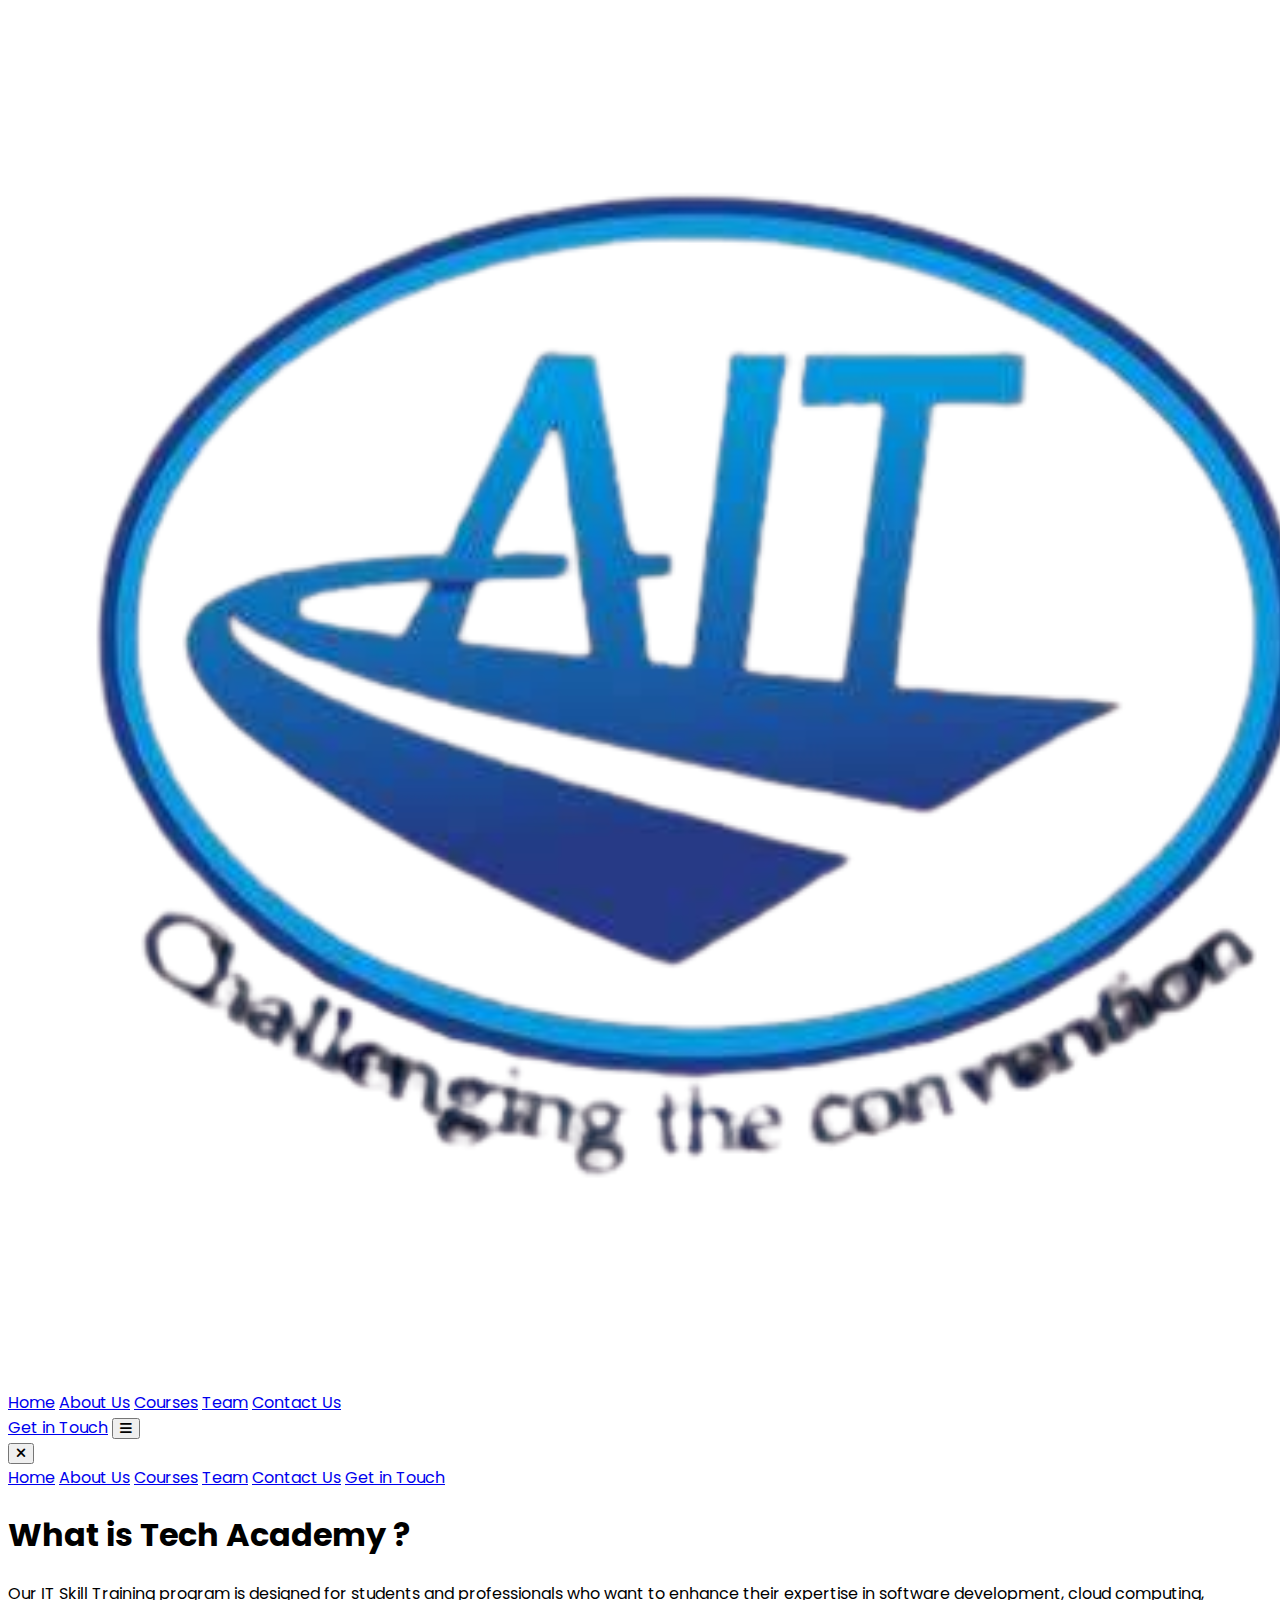
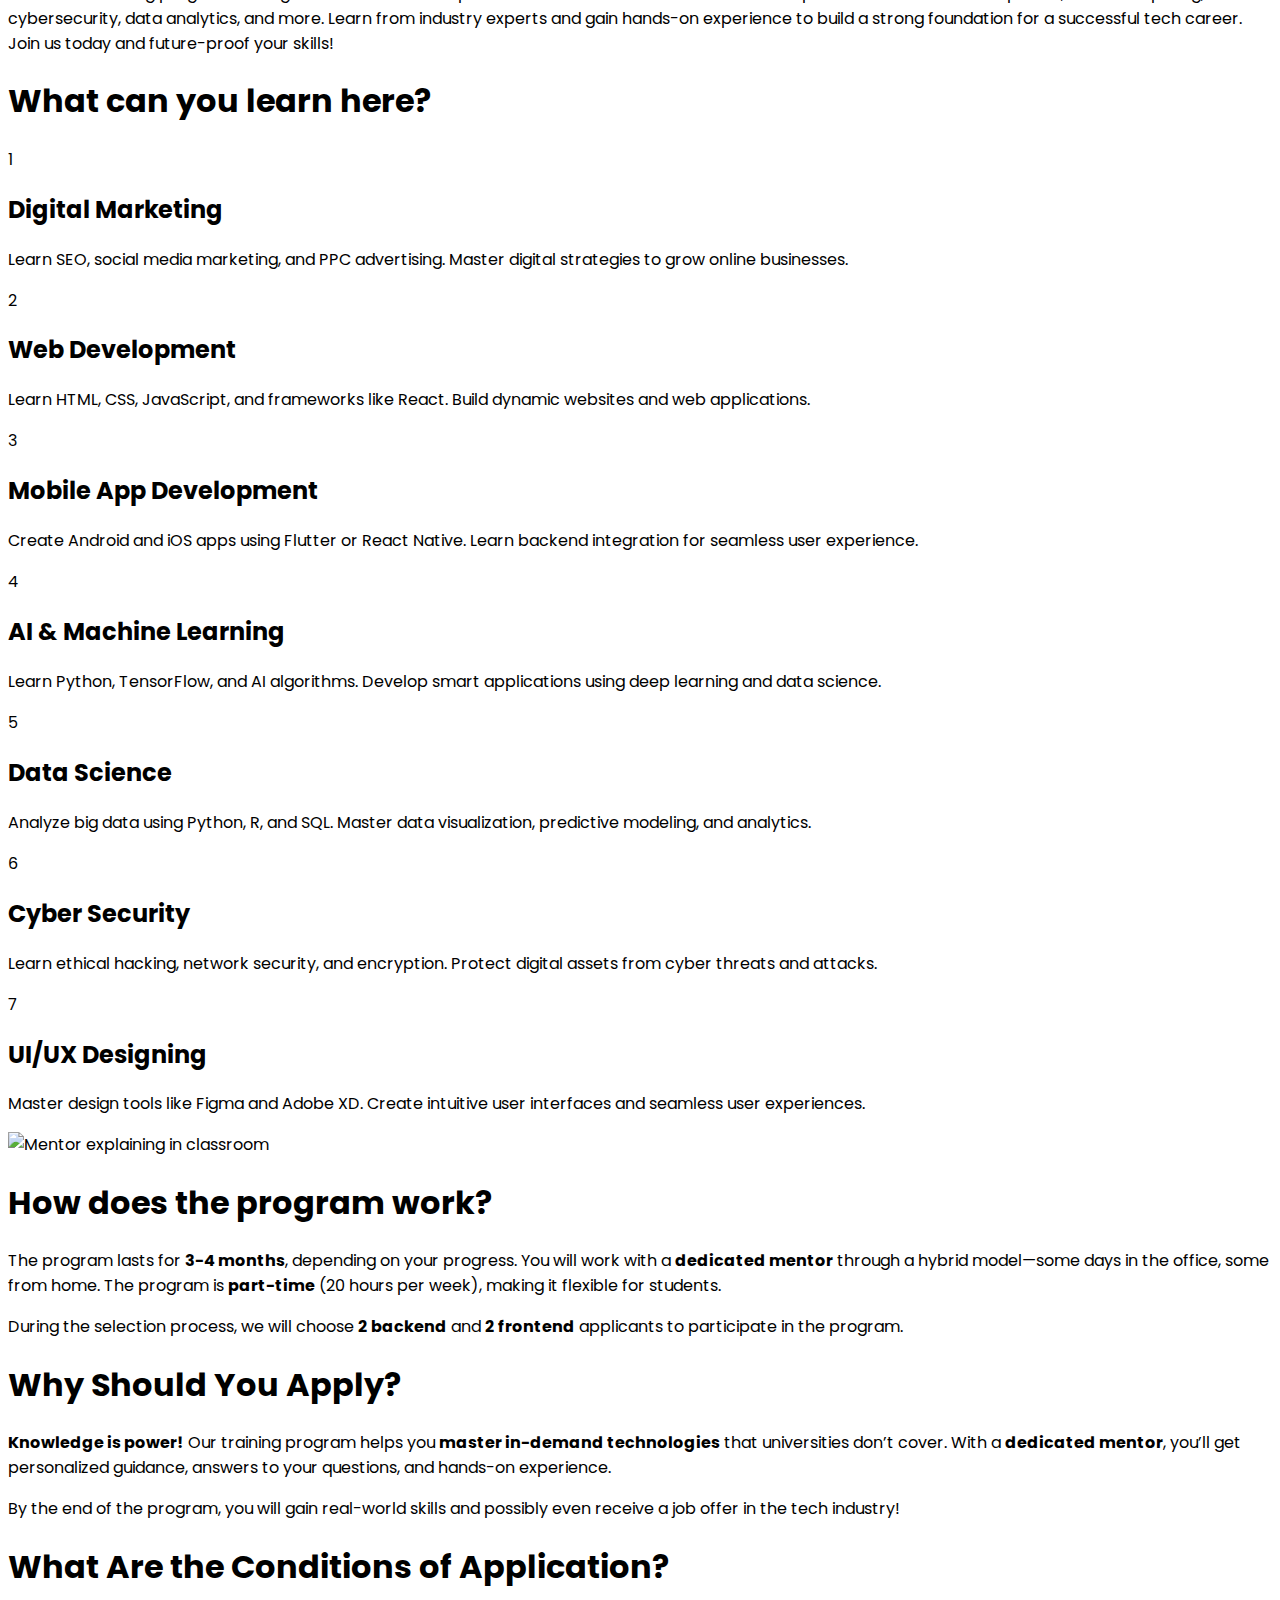
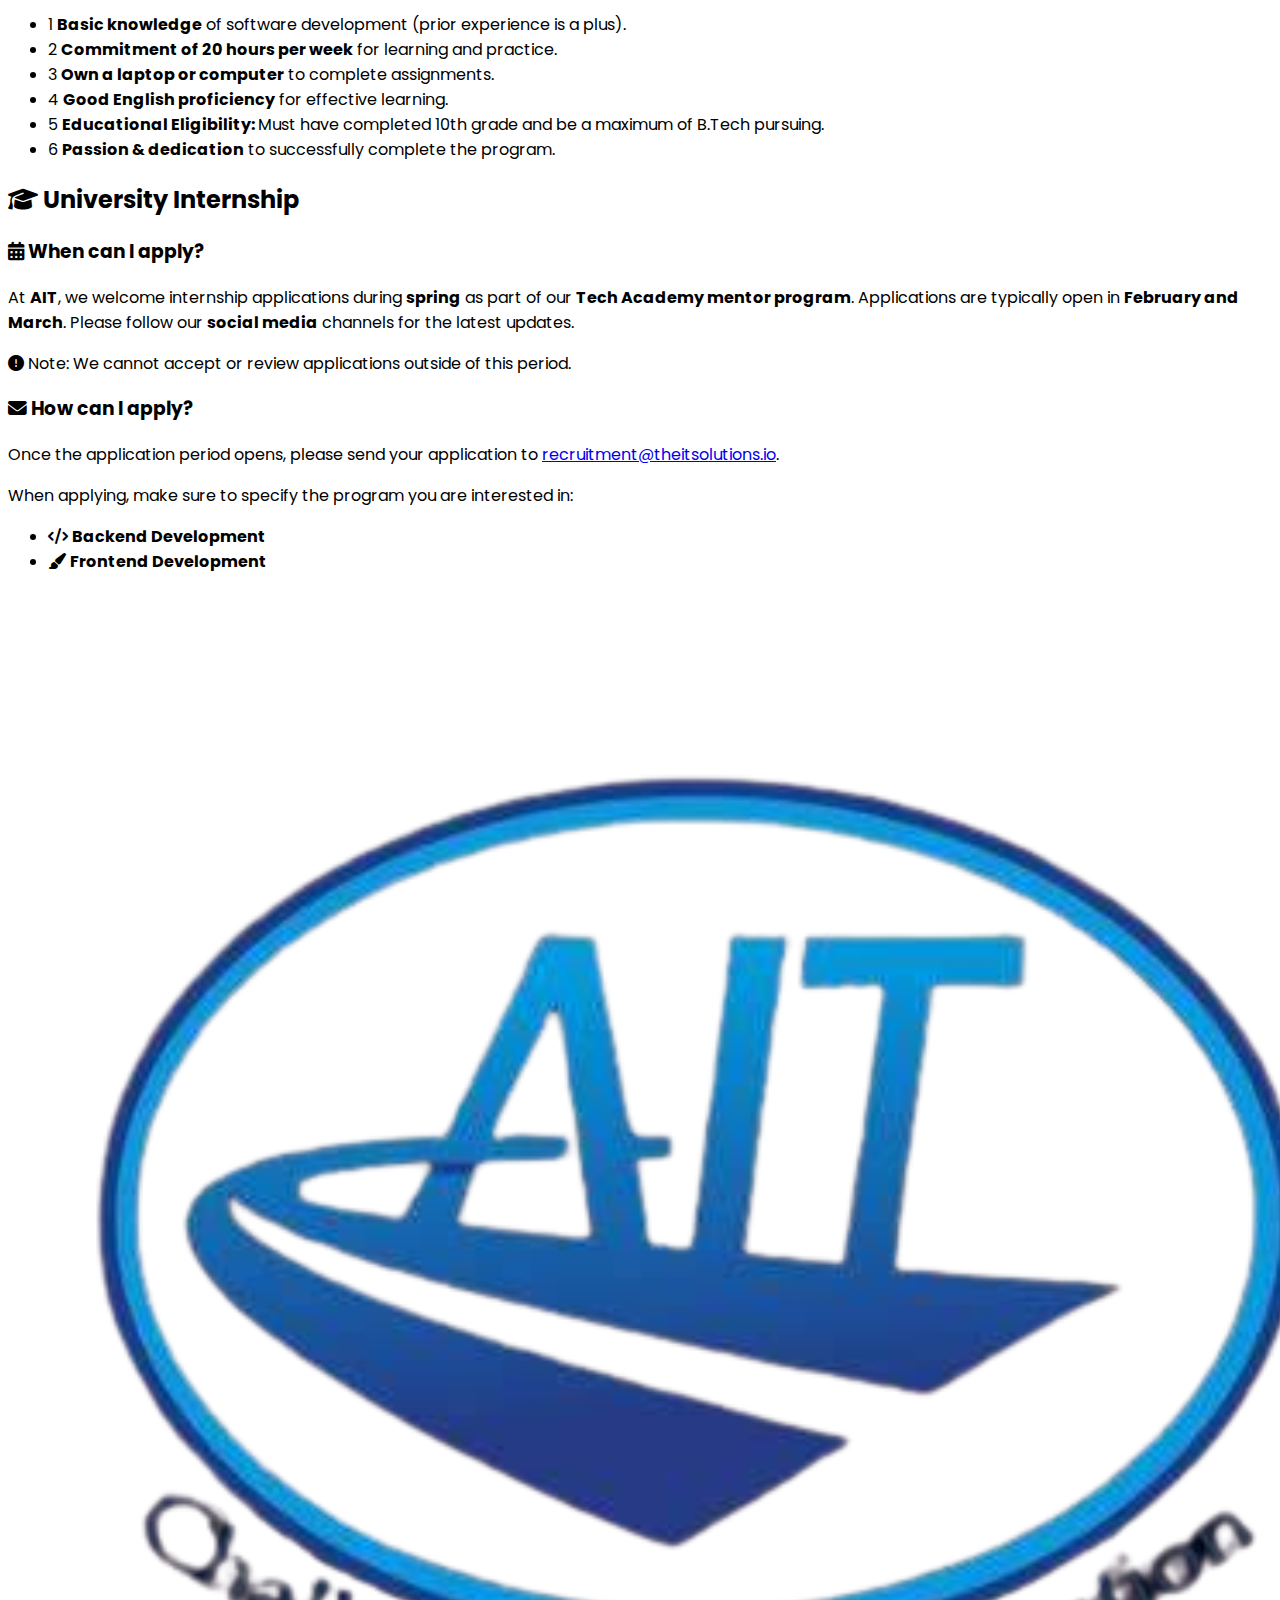
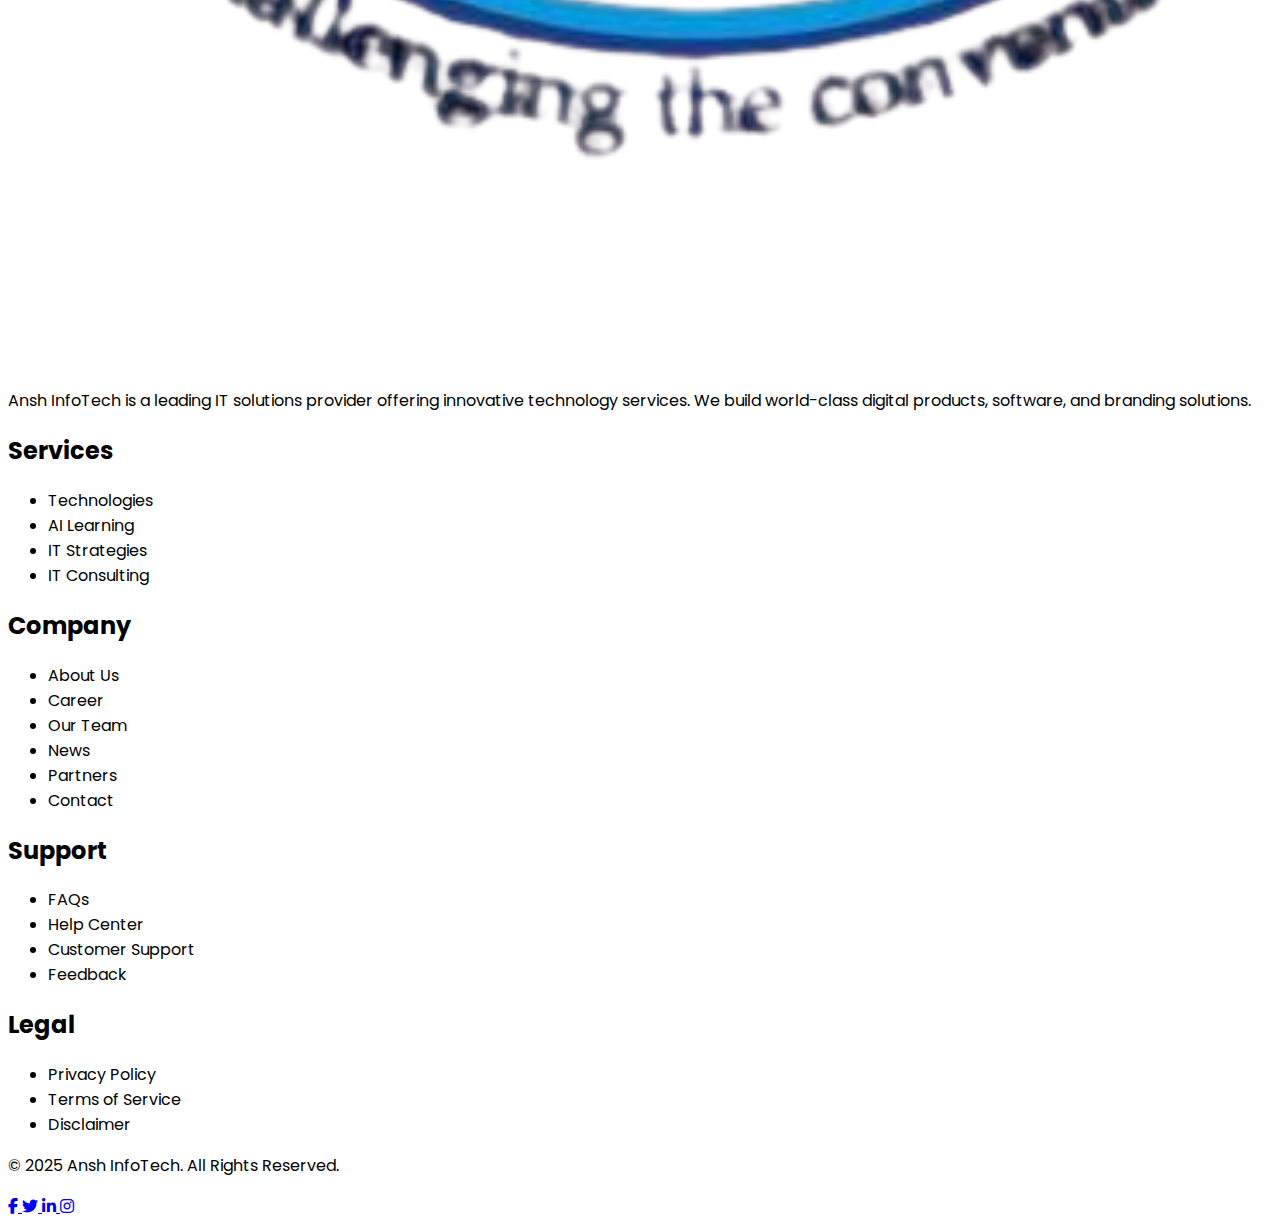
==== commit 662f9a5f: "fixing" ====
--- a/pages/about.html
+++ b/pages/about.html
@@ -20,7 +20,7 @@
         <!-- Brand Logo -->
         <a href="/" class="flex items-center">
           <img
-            src="./assests/img/Logo.png"
+            src="../assests/img/Logo.png"
             alt="Logo"
             class="w-16 h-16 rounded-full"
           />
